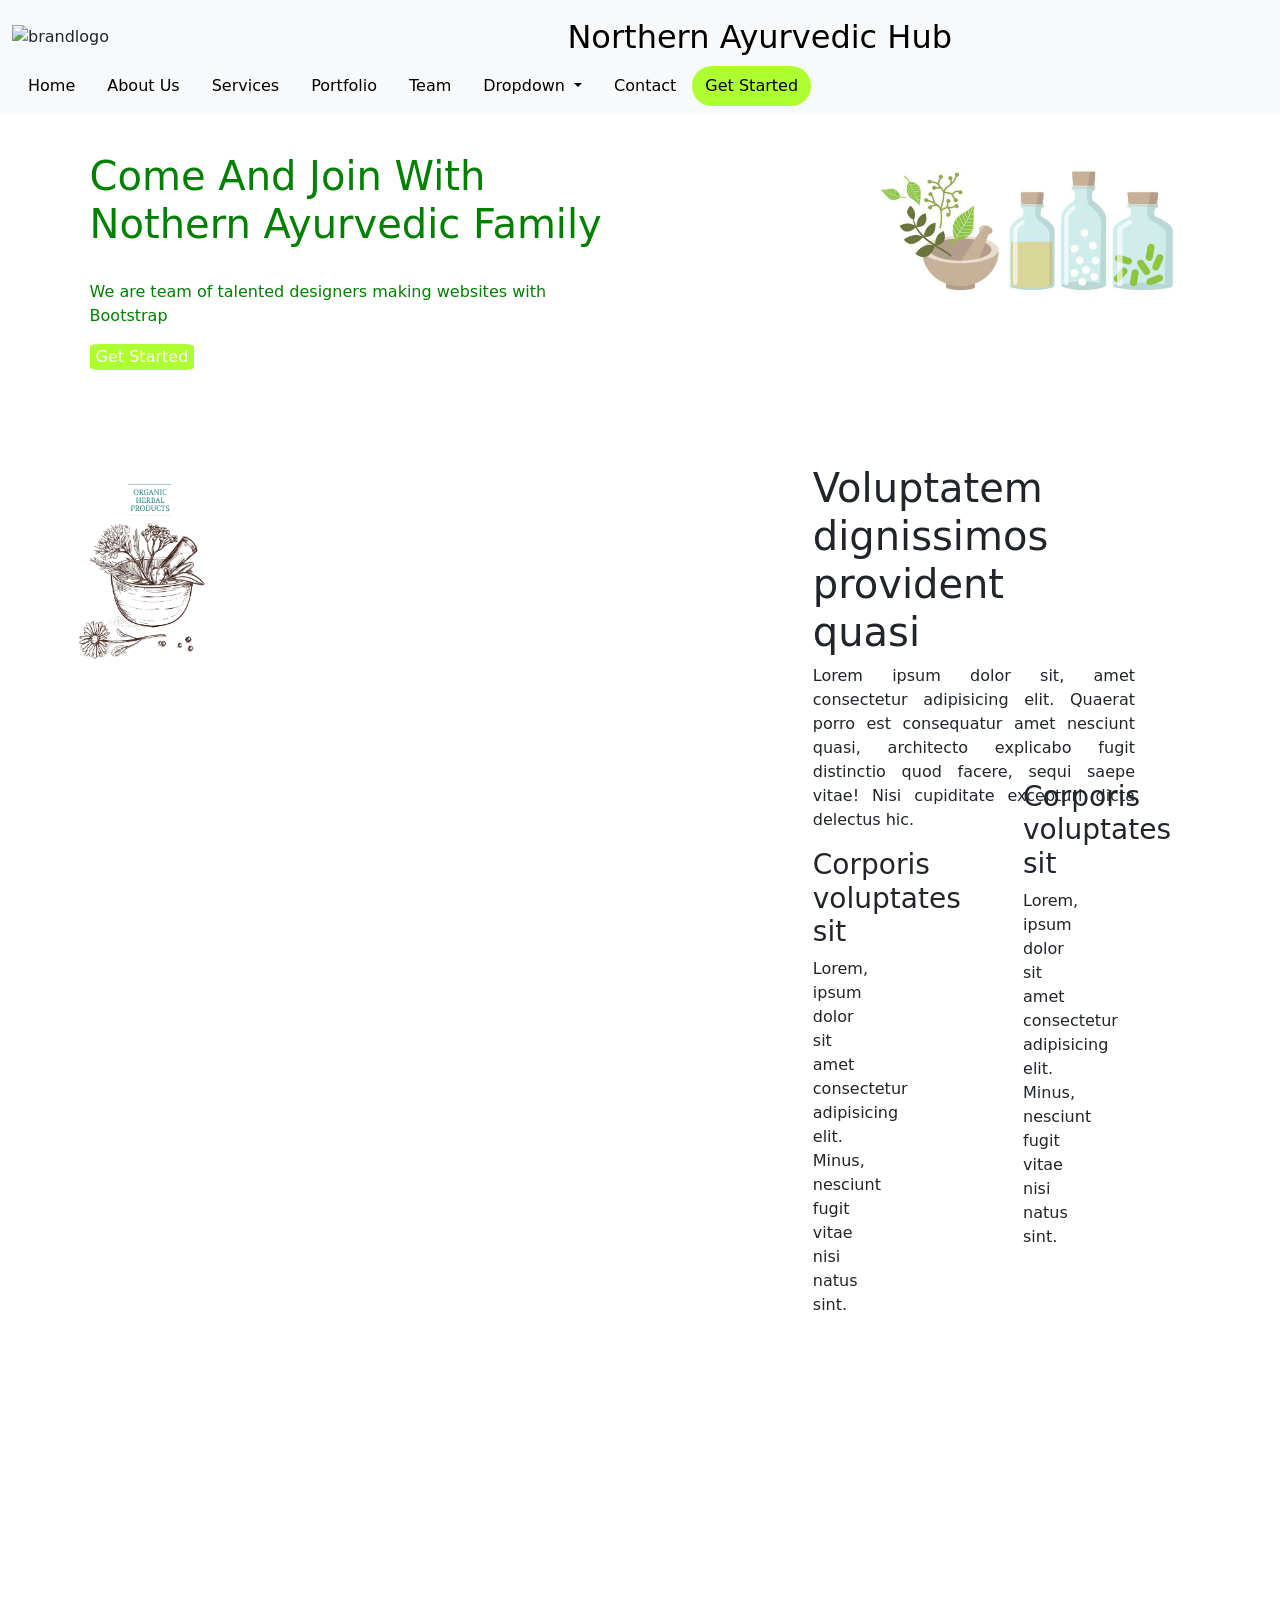
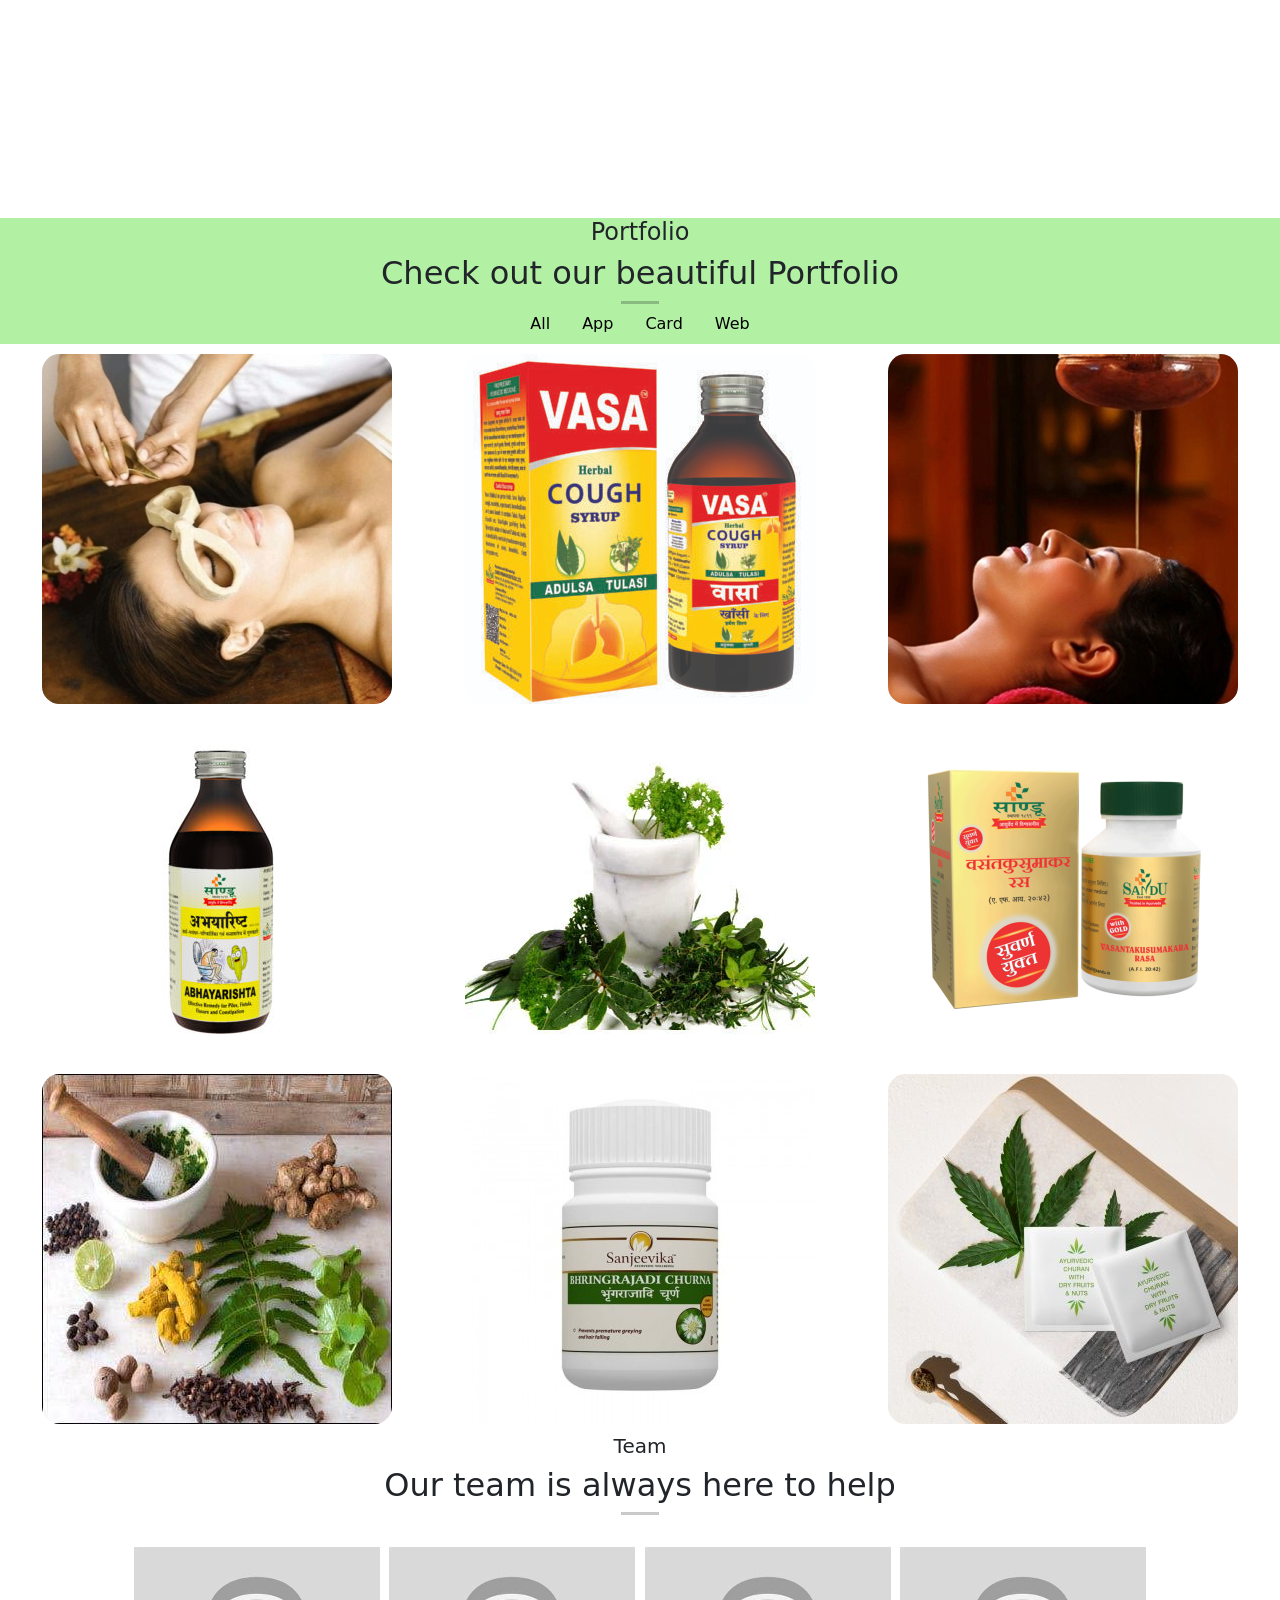
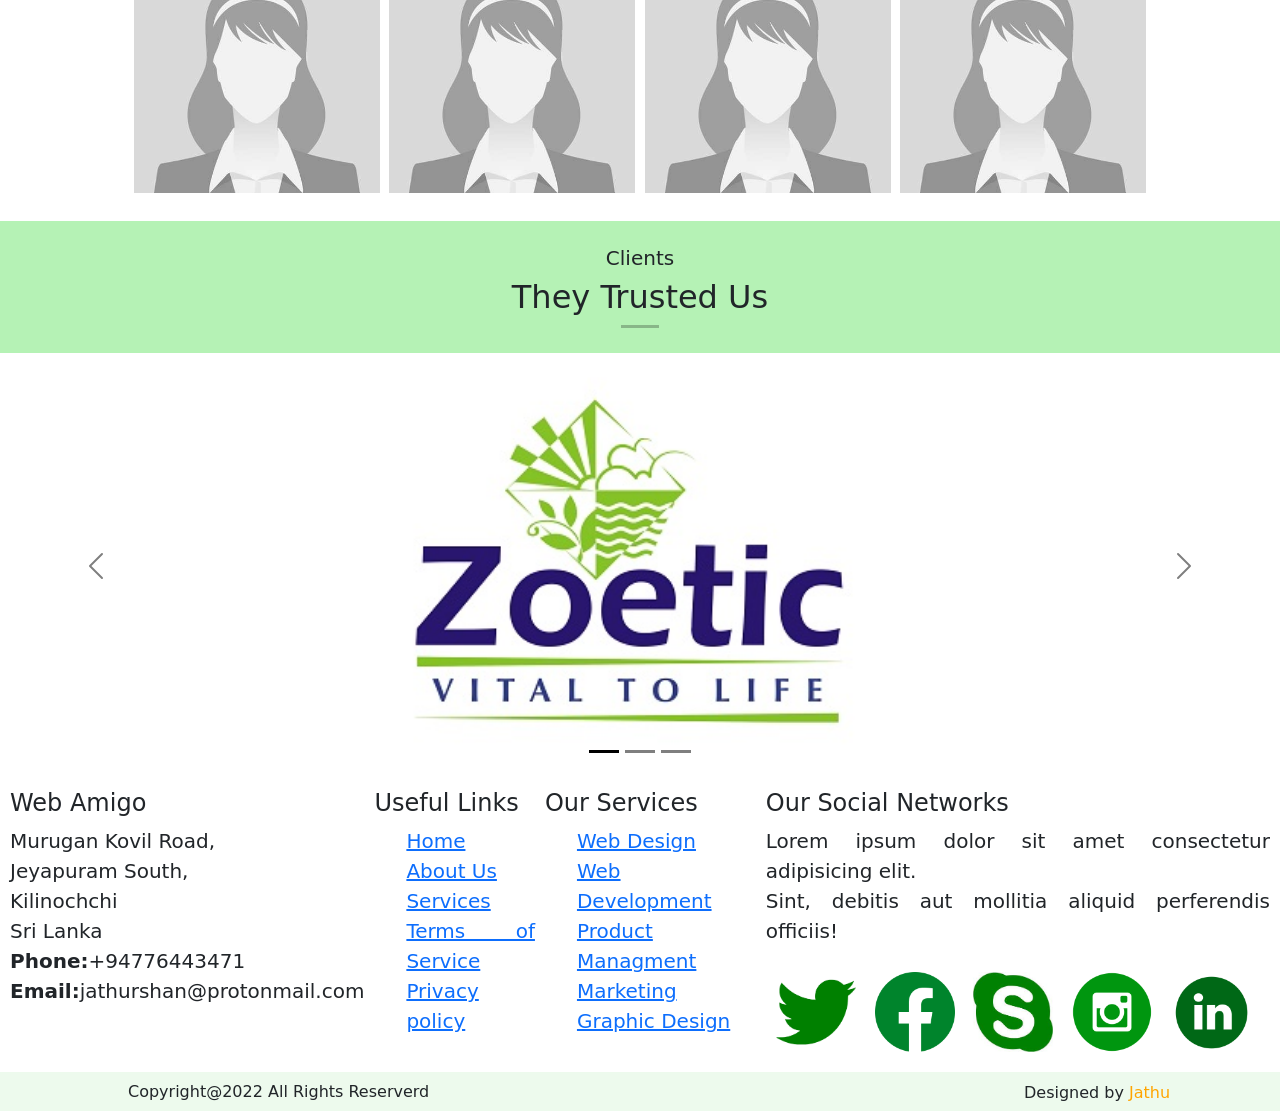
==== project01/home.html @ 58d3eb32 "project01" ====
<!DOCTYPE html>
<html lang="en">
<head>
    <meta charset="UTF-8">
    <meta http-equiv="X-UA-Compatible" content="IE=edge">
    <meta name="viewport" content="width=device-width, initial-scale=1.0">
    <title>Home</title>
    <link rel="stylesheet" href="bootstrap/css/bootstrap.min.css">
    <link rel="stylesheet" href="style.css">
    

</head>
<body >
    <header>
      <!--Navbar Starts Here-->
      <section class="section-1">
      <nav class="navbar bg-light">
        <div class="container-fluid">
          <img src="https://library.kissclipart.com/20181123/uzw/kissclipart-illustration-clipart-ayurveda-clip-art-6c4045868145a9f8.jpg" alt="brandlogo" class="brandlogo">
          <a class="navbar-brand" style="color:black;" href="http://127.0.0.1:5500/home.html#">Northern Ayurvedic Hub</a>
          
            <ul class="nav justify-content-end">
              <li class="nav-item">
                 <a class="nav-link active" aria-current="page" href="http://127.0.0.1:5500/home.html">Home</a>
  </li>
  <li class="nav-item">
    <a class="nav-link" href="#">About Us</a>
  </li>
  <li class="nav-item">
    <a class="nav-link" href="#">Services</a>
  </li>
  <li class="nav-item">
    <a class="nav-link" href="portfolio.html">Portfolio</a>
  </li>
  <li class="nav-item">
    <a class="nav-link">Team</a>
  </li>
  <li class="nav-item dropdown">
          <a class="nav-link dropdown-toggle" href="#" role="button" data-bs-toggle="dropdown" aria-expanded="false">
            Dropdown
          </a>
          <ul class="dropdown-menu">
            <li><a class="dropdown-item" href="#">Action</a></li>
            <li><a class="dropdown-item" href="#">Another action</a></li>
            <li><hr class="dropdown-divider"></li>
            <li><a class="dropdown-item" href="#">Something else here</a></li>
          </ul>
        </li>

  
  <li class="nav-item">
    <a class="nav-link">Contact</a>
  </li>
  <button type="button" class="btn">Get Started</button>

</ul>
          
        </div>
      </nav>
    </section>
     <!--Navbar End Here-->
    </header>
    <main>
      <!--section one Starts-->
      <section>
        <img src="images/ayurve.jpg" class="rounded float-end img" alt="ayurvedic image">
          <div class="sec1">
          <h1>Come And Join With <br>Nothern Ayurvedic Family</h1><br>
          <p>We are team of talented designers making websites with <br>Bootstrap</p>
          <button type="button" class="btn2">Get Started</button>
          </div>
      </section>
      <!--section one End-->
      <!--section Two Starts-->
      <section>
        <img src="images/bowl.jpeg" class="rounded float-start img2" alt="...">
        <div class="sec2">
          <h1>Voluptatem dignissimos provident <br>quasi</h1>
          <p>Lorem ipsum dolor sit, amet consectetur adipisicing elit. Quaerat porro est consequatur amet nesciunt quasi, architecto explicabo fugit distinctio quod facere, sequi saepe vitae! Nisi cupiditate excepturi dicta delectus hic.</p>   
          </div>
            <div class="para1" >
              <h3>Corporis voluptates sit</h3>
              <p>Lorem, ipsum dolor sit amet consectetur adipisicing elit.<br>
                  Minus, nesciunt fugit vitae nisi natus sint.
              </p>
            </div>
            <div class="para2">
              <h3>Corporis voluptates sit</h3>
              <p>Lorem, ipsum dolor sit amet consectetur adipisicing elit.<br>
              Minus, nesciunt fugit vitae nisi natus sint.
              </p>   
            </div>
      </section>
      <!--section Two End-->
      <section style="background-color: rgb(178, 241, 164);">
        <div>
        <h4 class="checkout" style="text-align:center;">Portfolio</h4>
        <h2 class="checkout">Check out our beautiful Portfolio</h2>
        <hr  style="width:3%; height: 3px; margin:auto; color: rgba(6, 8, 6, 0.945);">
        <ul class="nav justify-content-center">
          <li class="nav-item">
            <a class="nav-link" href="#">All</a>
          </li>
          <li class="nav-item">
            <a class="nav-link" href="#">App</a>
          </li>
          <li class="nav-item">
            <a class="nav-link">Card</a>
          </li>
          <li class="nav-item">
            <a class="nav-link">Web</a>
          </li>
        </ul>
        </div>
      </section>
      <!--Gallery Starts Here-->
        <Section>
          <div class="grid-container1">
            <div><img src="images/pic1.jpg" alt="siddha" class="gallery"></div>
            <div><img src="images/pic2.jpg" alt="siddha" class="gallery"></div>
            <div><img src="images/pic3.jpg" alt="siddha" class="gallery"></div>  
            <div><img src="images/Sandu-Abhayarishta-200-ml-350x350.jpg" alt="siddha" class="gallery"></div>
            <div><img src="images/pic5.webp" alt="siddha" class="gallery"></div>
            <div><img src="images/pic6.png" alt="siddha" class="gallery"></div>
            <div><img src="images/pic7.jpg" alt="siddha" class="gallery"></div>
            <div><img src="images/pic8.jpg" alt="siddha" class="gallery"></div>
            <div><img src="images/pic9.jpeg" alt="siddha" class="gallery"></div>
          </div>
          <!-- <div class="container">
            <div class="box"></div>
            <div class="box"></div>
            <div class="box"></div>
            <div class="box"></div>
            <div class="box"></div>
            <div class="box"></div>
            <div class="box"></div>
            <div class="box"></div>
            <div class="box"></div>
          </div> -->
        </Section>
      <!--Gallery Ends Here-->
      <!--section five starts here-->
      <section>
        <div class="team">
          <h5>Team</h5>
          <h2>Our team is always here to help</h2>
          <hr style="width:3%; height: 3px; margin:auto; color: rgba(23, 27, 23, 0.945);">
          <div calss="team-images">
            <img src="images/girl.jpg" alt="team members" class="girl">
            <img src="images/girl.jpg" alt="team members" class="girl">
            <img src="images/girl.jpg" alt="team members" class="girl">
            <img src="images/girl.jpg" alt="team members"class="girl">
          </div>
        </div>
      </section>
            <!--section five ends here-->
      <section style="background-color:rgb(181, 242, 181);">
        <div class="clientsheading">
          <div><h5>Clients</h5>
            <h2>They Trusted Us</h2>
            <hr style="width:3%; height: 3px; margin:auto; margin-bottom: 2%; color:rgb(0, 0, 0)">
          </div>
          <!--couresl starts here-->
          <div id="carouselExampleDark" class="carousel carousel-dark slide" data-bs-ride="carousel">
            <div class="carousel-indicators">
              <button type="button" data-bs-target="#carouselExampleDark" data-bs-slide-to="0" class="active" aria-current="true" aria-label="Slide 1"></button>
              <button type="button" data-bs-target="#carouselExampleDark" data-bs-slide-to="1" aria-label="Slide 2"></button>
              <button type="button" data-bs-target="#carouselExampleDark" data-bs-slide-to="2" aria-label="Slide 3"></button>
            </div>
            <div class="carousel-inner">
              <div class="carousel-item active" data-bs-interval="10000">
                <img src="images/partner4.JPG" class="d-block w-100" alt="...">
                
              </div>
              <div class="carousel-item" data-bs-interval="2000">
                <img src="images/partner8.png" class="d-block w-100" alt="...">
                
              <div class="carousel-item">
                <img src="images/partner3.png" class="d-block w-100" alt="...">
                
                </div>
              </div>
            </div>
            <button class="carousel-control-prev" type="button" data-bs-target="#carouselExampleDark" data-bs-slide="prev">
              <span class="carousel-control-prev-icon" aria-hidden="true"></span>
              <span class="visually-hidden">Previous</span>
            </button>
            <button class="carousel-control-next" type="button" data-bs-target="#carouselExampleDark" data-bs-slide="next">
              <span class="carousel-control-next-icon" aria-hidden="true"></span>
              <span class="visually-hidden">Next</span>
            </button>
          </div>
          <!--couresl ends here-->
        </div>
      </section>
      <section>
        <div class="grid-container">
          <div><h4>Web Amigo</h4>
            <address>
              Murugan Kovil Road,<br>
              Jeyapuram South,<br>
              Kilinochchi <br>
              Sri Lanka<br>
              <b>Phone:</b>+94776443471<br>
              <b>Email:</b>jathurshan@protonmail.com
            </address></div>
          <div><h4>Useful Links</h4>
            <ul class="list2">
              <li><a href="#">Home</a></li>
              <li><a href="#">About Us</a></li>
              <li><a href="#">Services</a></li>
              <li><a href="#">Terms of Service</a></li>
              <li><a href="#">Privacy policy</a></li>
            </ul></div>
          <div> <h4>Our Services</h4>
            <ul class="list">
              <li><a href="#">Web Design</a></li>
              <li><a href="#">Web Development</a></li>
              <li><a href="#">Product Managment</a></li>
              <li><a href="#">Marketing</a></li>
              <li><a href="#">Graphic Design</a></li>
            </ul></div>  
          <div> <h4>Our Social Networks</h4>
            <p>Lorem ipsum dolor sit amet consectetur adipisicing elit. <br>Sint, debitis aut mollitia aliquid perferendis officiis!</p>
            <div class="grid-container2">
              <div><img src="images/twitter.png" alt="twitter logo" class="logos"></div>
              <div><img src="images/facebook.png" alt="facebook logo" class="logos"></div>
              <div><img src="images/skype.jpeg" alt="skype logo"class="logos"></div>  
              <div> <img src="images/insta.png" alt="insta logo"class="logos"></div>
              <div><img src="images/linkedin.png" alt="linkedin logo"class="logos"></div>
             
            </div>
          </div>
      </section>
    </main>
    <!--footer information starts here-->
    <footer class="footer">

      <h6 class="footer1">Copyright@2022 All Rights Reserverd </h6>
      <h6 class="footer2">Designed by <span style="color:orange;">Jathu</span></h6>
      </footer>
      <!--footer information ends here-->

    <source src="bootstrap/js/bootstrap.bundle.min.js">
</body>
</html>
---- project01/style.css ----
/*Navbar Styles End*/
.btn{
    background-color:greenyellow;
    color:black;
    border-radius:  30px;
}

.nav-link{
    color:black;
}
.home{
    color: orange;
}
/*Navbar Styles End*/

/*sectrion-2 start*/
.btn2{
    color: white;
    background-color: greenyellow;
    border: none;
    border-radius: 10%;
    
}
.sec1{
    padding-left: 7%;
    padding-top: 3%;
    background-color:white;
   
    width:100%;
    height: 350px;
    color: green;
}

.img{
    
    width: 25%;
    height:auto;
    /* transform: translate(-70%,-09) */
    margin-right: 7%;
    
}


/*sectrion-2*/
/*sectrion-3*/
.sec2{
    
}

.sec2{
    padding-right: 100px;
    padding-left: 1%;
    margin-left: 800px;
    margin-right: 45px;
    text-align:justify;
    
}
.para1{
    padding: 0%;
    padding-left: 1%;
    margin-left: 800px;
    margin-right: 550px;
    text-align: justify;
}
.para2{
    padding: 0%;
    padding-left: 1%;
    margin-left: 1000px;
    margin-right: 400px;
    transform: translate(80%,-118%);
    text-align: justify;
   
}
.img2{
        width: 20%;
        height:5%;
        /* transform: translate(100%); */
        padding-left:3% ;
}
.checkout{
    text-align:center;
}
/* .container{
    display: flex;
    flex-wrap: wrap;
    justify-content:center;
} */
/* .box{
    padding: 10px;
    opacity: 0.8;
} */
.grid-container1 {
    display: grid;
    grid-template-columns: auto auto auto;
    gap: 10px;
    padding: 10px;
  }
  
  .grid-container1 > div {
    text-align: center;
    font-size: 30px;}

.box:hover{   
    opacity: 1;
    transition: .9s;
}
.team{
    text-align: center;
}
.team-images{
    justify-content: center;
}
.girl{
    padding: 2px;
    width: 250px;
    margin-top: 30px;
}
.footer{
    background-color: rgb(237, 250, 237);
   margin-bottom: 0px;
   margin-top: 0px;
   padding-bottom: 0%;
   padding-top: 0%;
}
.footer1{
    padding-left: 10%; 
    margin-bottom: auto;
    transform: translateY(10px);
    
}
.footer2{
    padding-left: 80%; 
    transform: translateY(-8px);
}
.list{
    list-style: none;
    
    
}
.logos{
    width: 80px;
}
.socialmedia{
    transform:translateX(10px);
}

.clientsheading{
    text-align: center;
    padding-top: 2%;
    margin-top: 2%;
}
.brandlogo{
    width:100px;
    border-radius: 1%;
}
.navbar-brand{
    transform: translateX(-300px);
    font-size:xx-large;
}
/* .example-para{
    background-color: red;
    margin-left:65% ;
    margin-right: 100px;
    text-align:justify;
    float: right;
    margin-top: 20%;
} */
.grid-container {
    display: grid;
    grid-template-columns: auto auto auto auto;
    gap: 10px;
    padding: 10px;
  }
  
  .grid-container > div {
    text-align: justify;
    font-size: 20px;}
    .grid-container2 {
        display: grid;
        grid-template-columns: auto auto auto auto auto;
        gap: 10px;
        padding: 10px;
      }
      
      .grid-container2 > div {
        text-align: left;
        font-size: 1px;
      }

      .grid-container3 {
        display: grid;
        grid-template-columns: auto auto;
        gap: 10px;
        padding: 0px;
      }
      
      .grid-container3 > div {
        text-align: justify;
        font-size: 20px;
      }
      #card{
        margin-left: 24%;
        text-align: justify;
        font-size: 20px;
      }
      .example-para{
        text-align: justify;
        margin-left: 50px;
      }
      .grid-container3 > div img {
        margin-left: 2%;
        margin-top: 2%;    

      }
      #productnav{
     margin-left: 80%;
        
      }
      .list2{

        list-style-type: none;
      }
      .gallery{
        border-radius: 5%;
      }
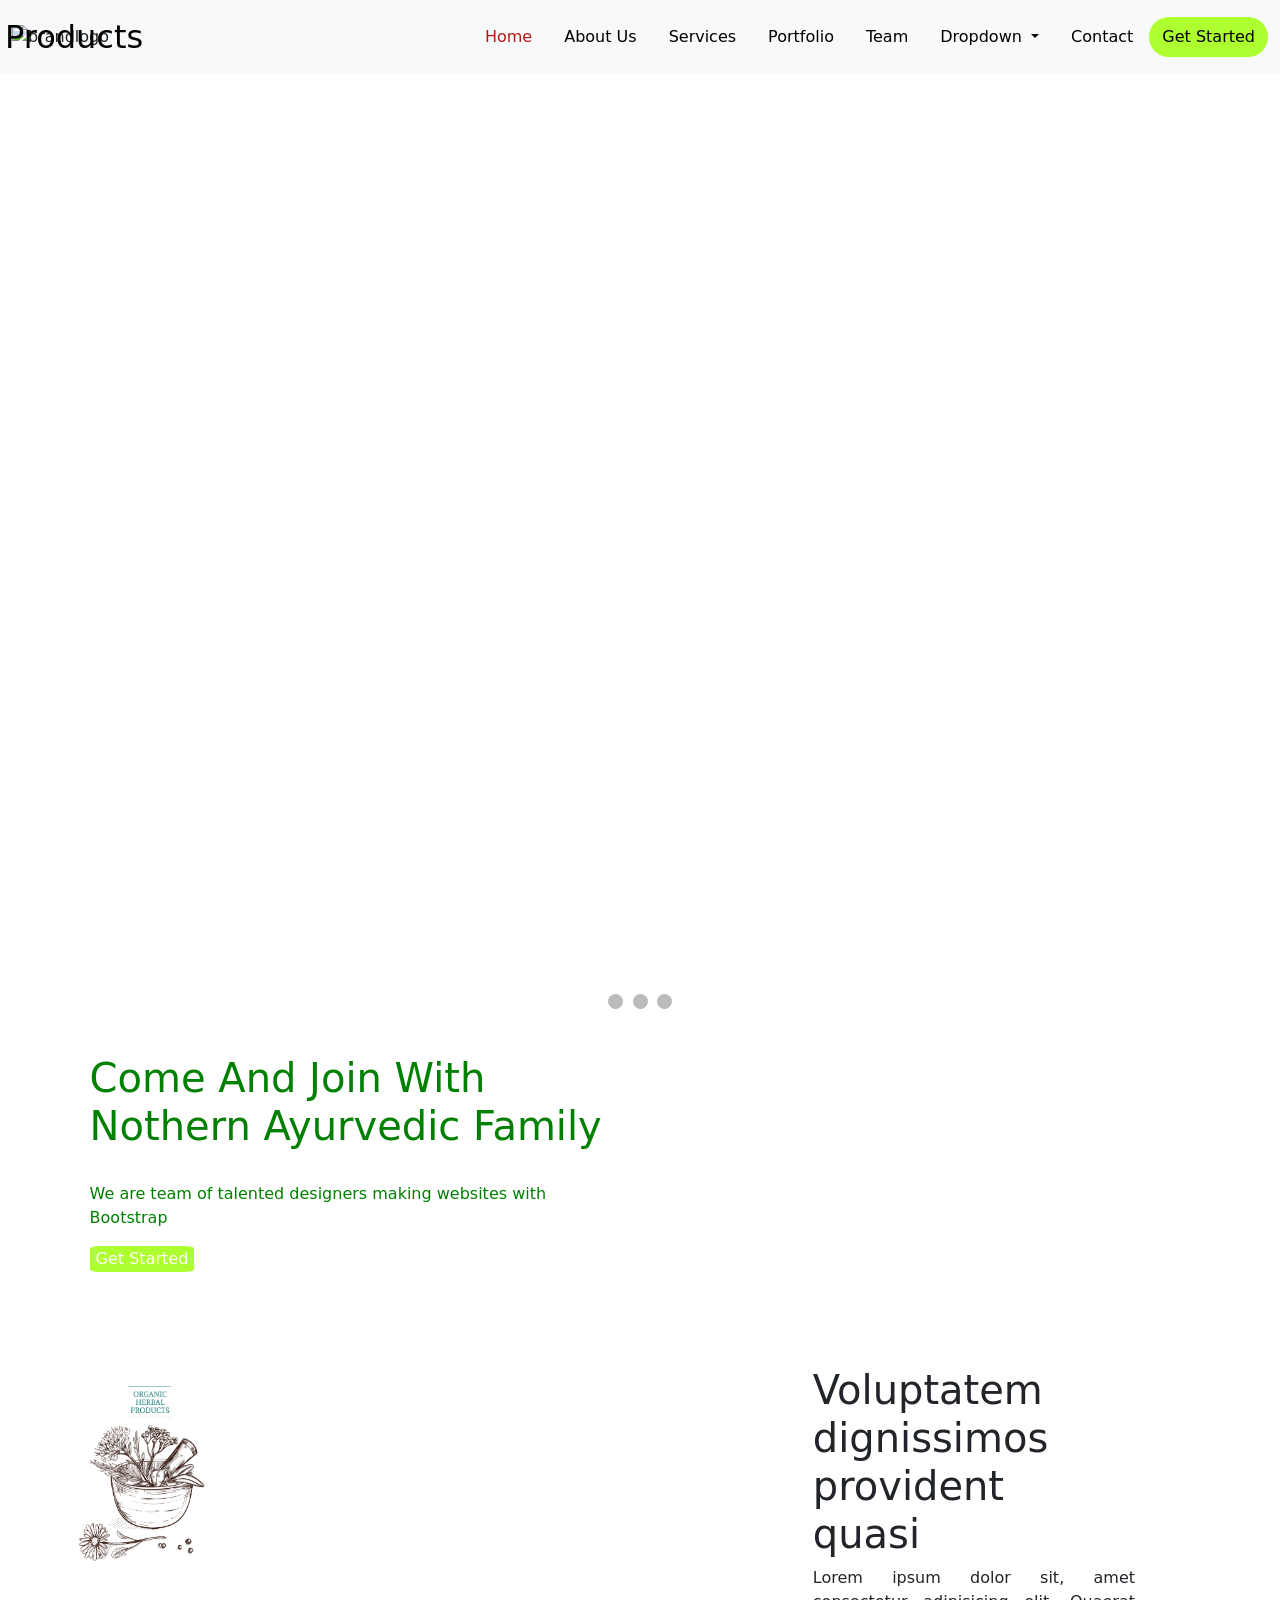
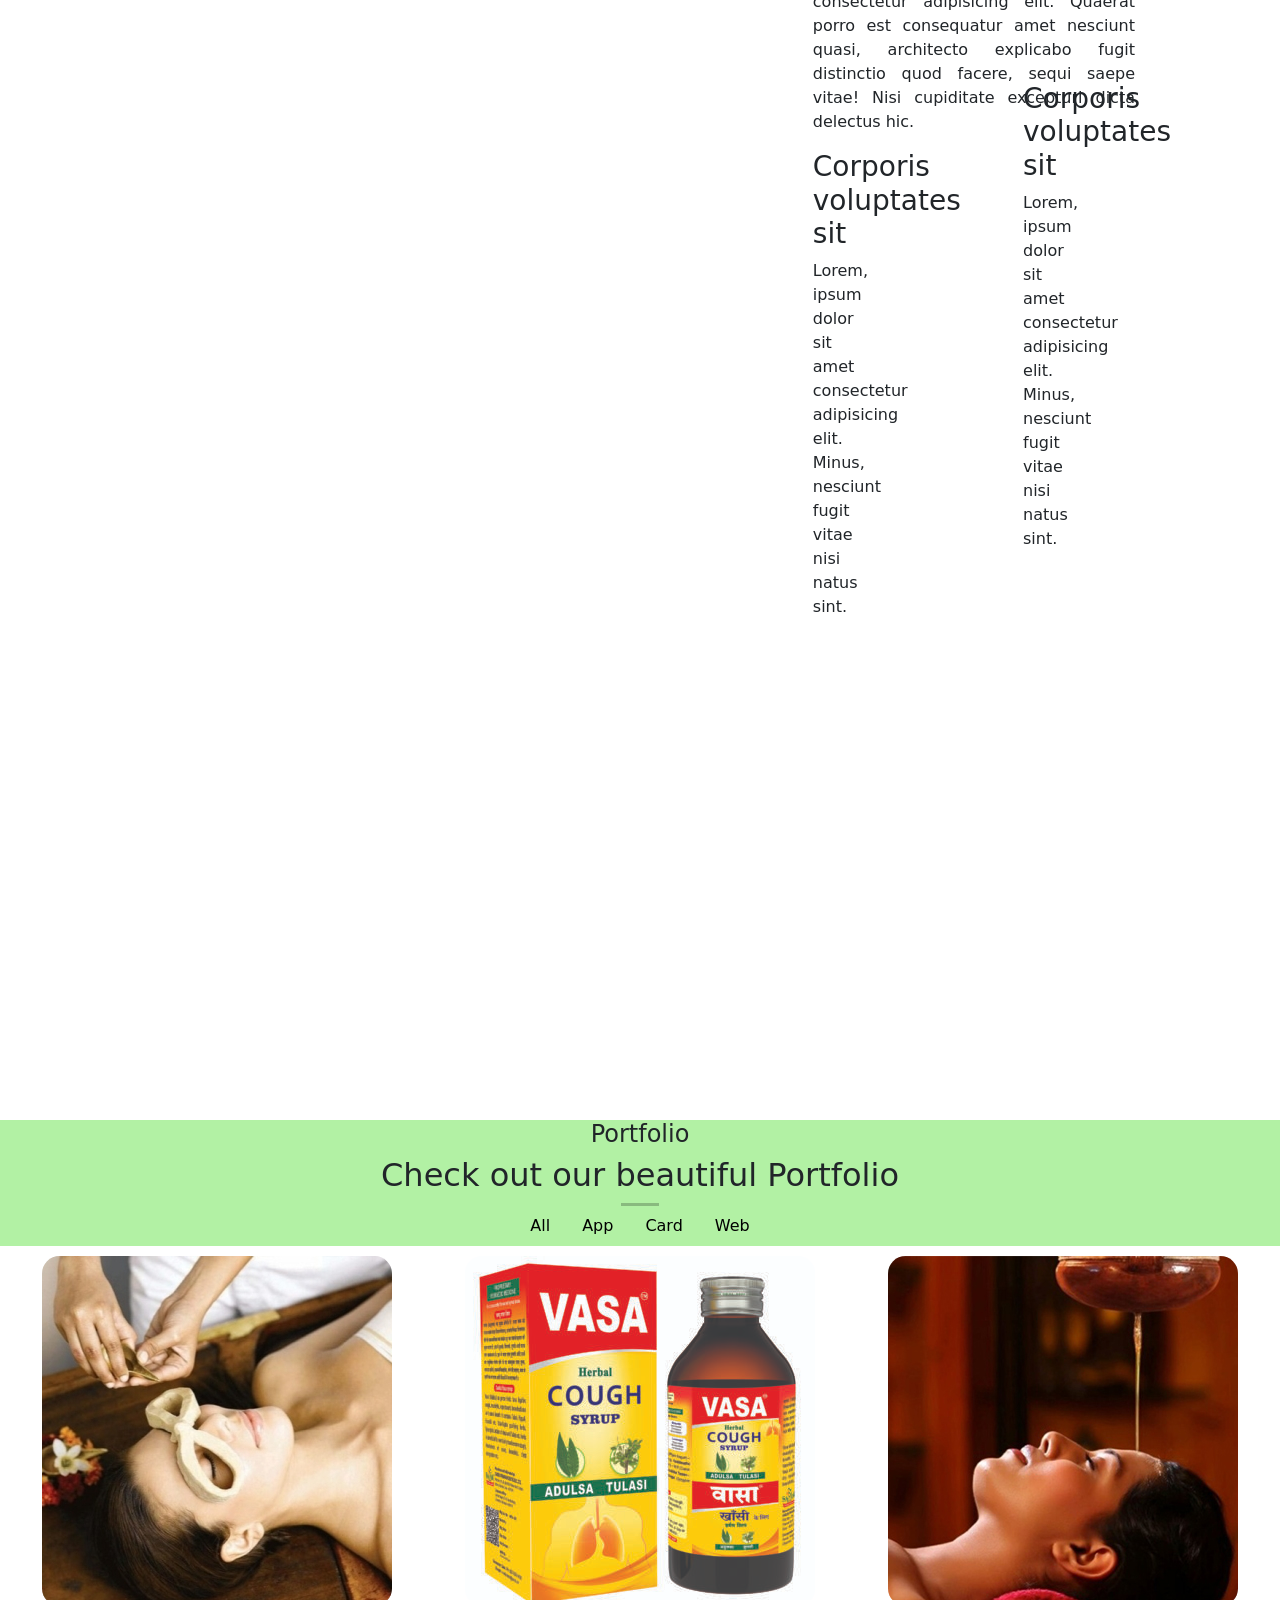
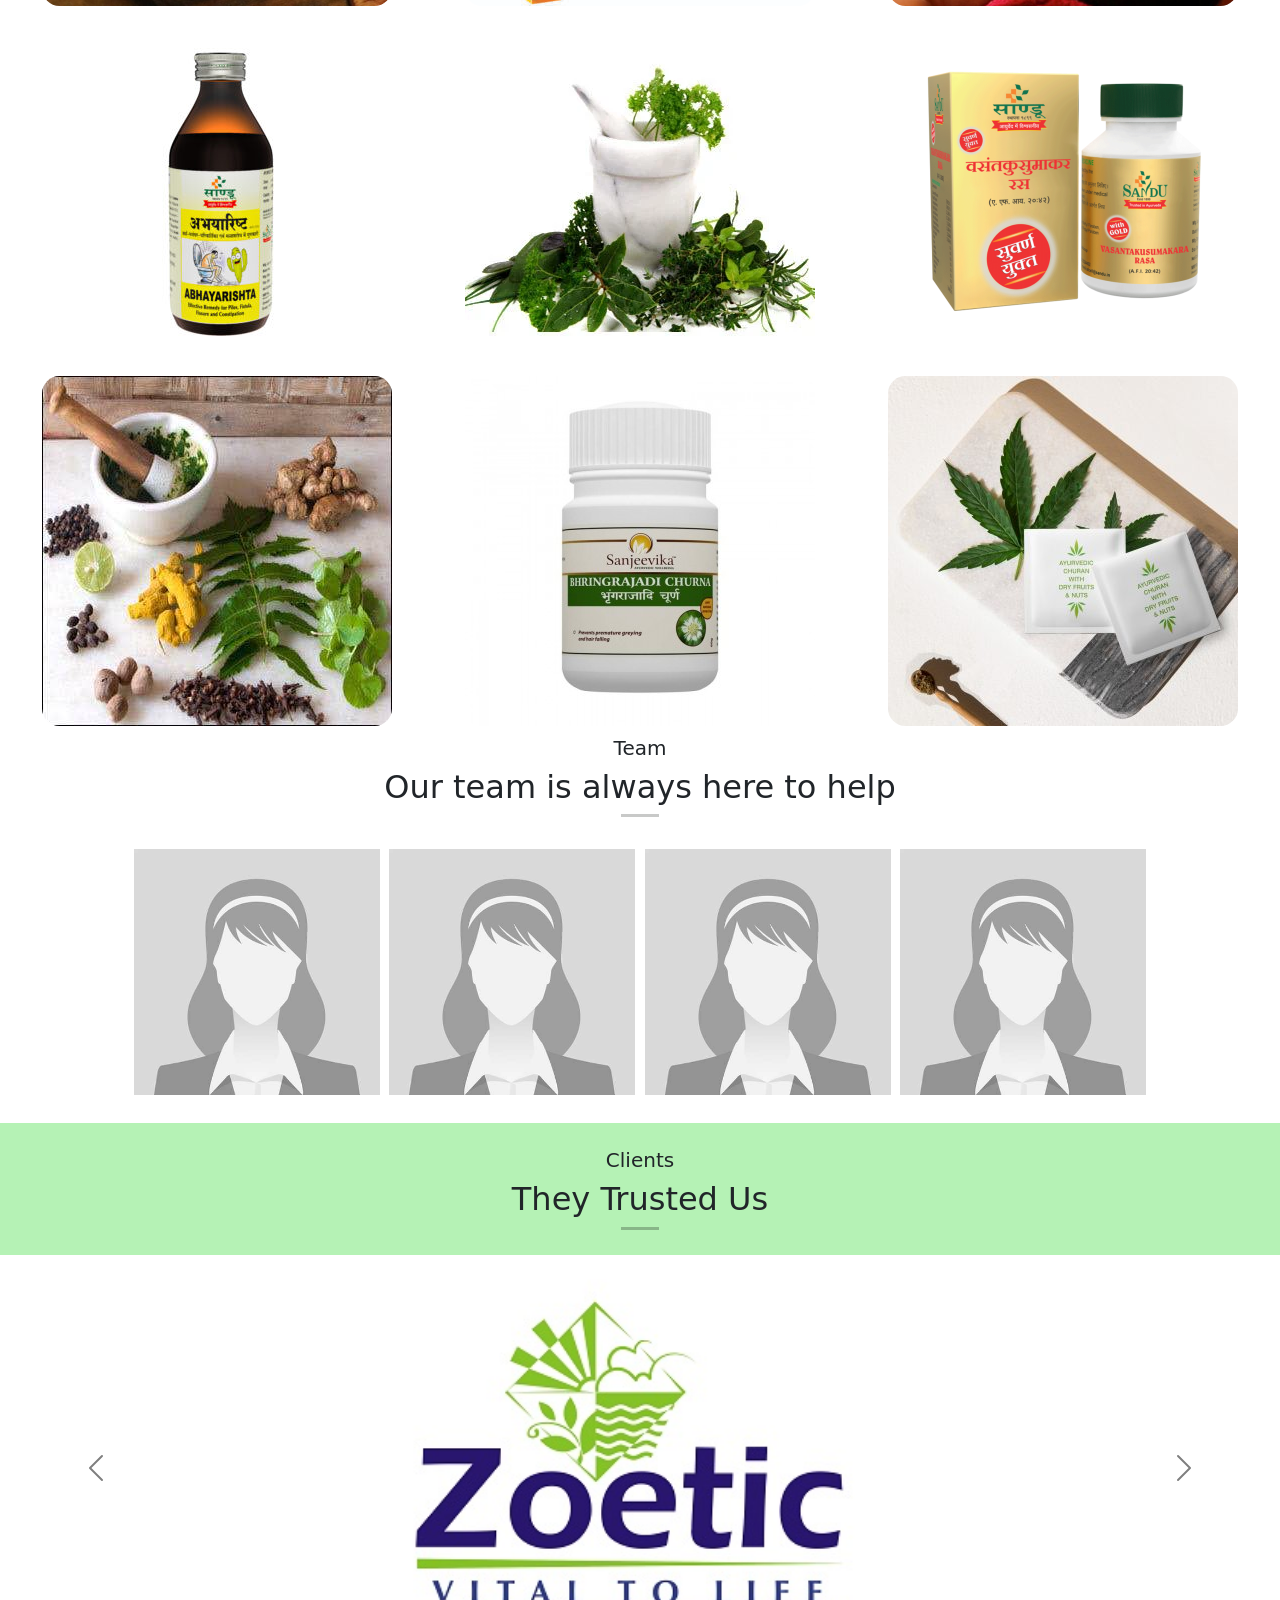
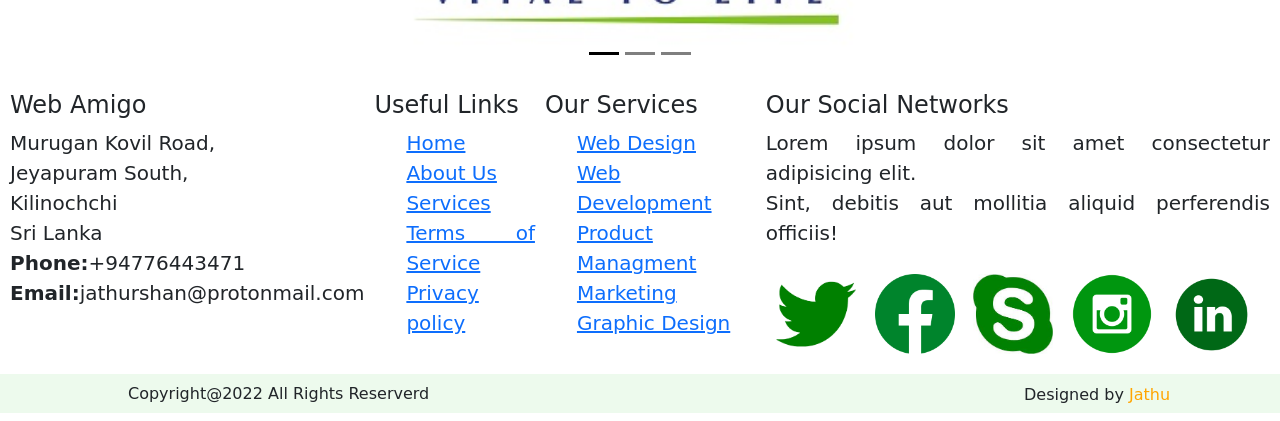
==== commit 9f17c5de: "carousel" ====
--- a/project01/home.html
+++ b/project01/home.html
@@ -17,11 +17,11 @@
       <nav class="navbar bg-light">
         <div class="container-fluid">
           <img src="https://library.kissclipart.com/20181123/uzw/kissclipart-illustration-clipart-ayurveda-clip-art-6c4045868145a9f8.jpg" alt="brandlogo" class="brandlogo">
-          <a class="navbar-brand" style="color:black;" href="http://127.0.0.1:5500/home.html#">Northern Ayurvedic Hub</a>
+          <a class="navbar-brand" style="color:black;" href="http://127.0.0.1:5500/home.html#">Rishi Vedic Products</a>
           
             <ul class="nav justify-content-end">
               <li class="nav-item">
-                 <a class="nav-link active" aria-current="page" href="http://127.0.0.1:5500/home.html">Home</a>
+                 <a class="nav-link actives" aria-current="page" href="http://127.0.0.1:5500/home.html">Home</a>
   </li>
   <li class="nav-item">
     <a class="nav-link" href="#">About Us</a>
@@ -63,7 +63,42 @@
     <main>
       <!--section one Starts-->
       <section>
-        <img src="images/ayurve.jpg" class="rounded float-end img" alt="ayurvedic image">
+        
+        <!-- section one carousel starts here -->
+        <div class="slideshow-container">
+
+          <div class="mySlides fade">
+            <div class="numbertext">1 / 3</div>
+            <img src="images/photos1.jpg" style="width:100%">
+            <div class="text">Caption Text</div>
+          </div>
+          
+          <div class="mySlides fade">
+            <div class="numbertext">2 / 3</div>
+            <img src="images/photos2.jpg" style="width:100%">
+            <div class="text">Caption Two</div>
+          </div>
+          
+          <div class="mySlides fade">
+            <div class="numbertext">3 / 3</div>
+            <img src="images/photos3.jpeg" style="width:100%">
+            <div class="text">Caption Three</div>
+          </div>
+          
+          </div>
+          <br>
+          
+          <div style="text-align:center">
+            <span class="dot"></span> 
+            <span class="dot"></span> 
+            <span class="dot"></span> 
+          </div>
+          
+        <!-- section one carousel ends here -->
+        
+          
+
+        <!-- <img src="images/ayurve.jpg" class="rounded float-end img" alt="ayurvedic image"> -->
           <div class="sec1">
           <h1>Come And Join With <br>Nothern Ayurvedic Family</h1><br>
           <p>We are team of talented designers making websites with <br>Bootstrap</p>
@@ -242,5 +277,6 @@
       <!--footer information ends here-->
 
     <source src="bootstrap/js/bootstrap.bundle.min.js">
+    <script src="index.js"></script>
 </body>
 </html>
--- a/project01/style.css
+++ b/project01/style.css
@@ -4,13 +4,24 @@
     color:black;
     border-radius:  30px;
 }
+.btn:hover{
+    background-color: rgb(255, 162, 0);
+}
+.btn2:hover{
+    background-color: rgb(255, 162, 0);
+}
+
 
 .nav-link{
     color:black;
 }
-.home{
+.actives{
+    color:rgb(182, 25, 25);
+}
+
+/* .home{
     color: orange;
-}
+} */
 /*Navbar Styles End*/
 
 /*sectrion-2 start*/
@@ -157,14 +168,7 @@
     transform: translateX(-300px);
     font-size:xx-large;
 }
-/* .example-para{
-    background-color: red;
-    margin-left:65% ;
-    margin-right: 100px;
-    text-align:justify;
-    float: right;
-    margin-top: 20%;
-} */
+
 .grid-container {
     display: grid;
     grid-template-columns: auto auto auto auto;
@@ -224,4 +228,39 @@
         border-radius: 5%;
       }
       
+
+      /* Slideshow container */
+    .slideshow-container {
+    max-width: 250px;
+    position: relative;
+    margin: auto;
+    }
+
+    /* The dots/bullets/indicators */
+.dot {
+    height: 15px;
+    width: 15px;
+    margin: 0 2px;
+    background-color: #bbb;
+    border-radius: 50%;
+    display: inline-block;
+    transition: background-color 0.6s ease;
+  }
+  .active {
+    background-color: #717171;
+  }
+
+  /* Fading animation */
+.fade {
+    animation-name: fade;
+    animation-duration: 1.5s;
+  }
+  @keyframes fade {
+    from {opacity: .4} 
+    to {opacity: 1}
+  }
+  /* On smaller screens, decrease text size */
+@media only screen and (max-width: 300px) {
+    .text {font-size: 11px}
+  }
     
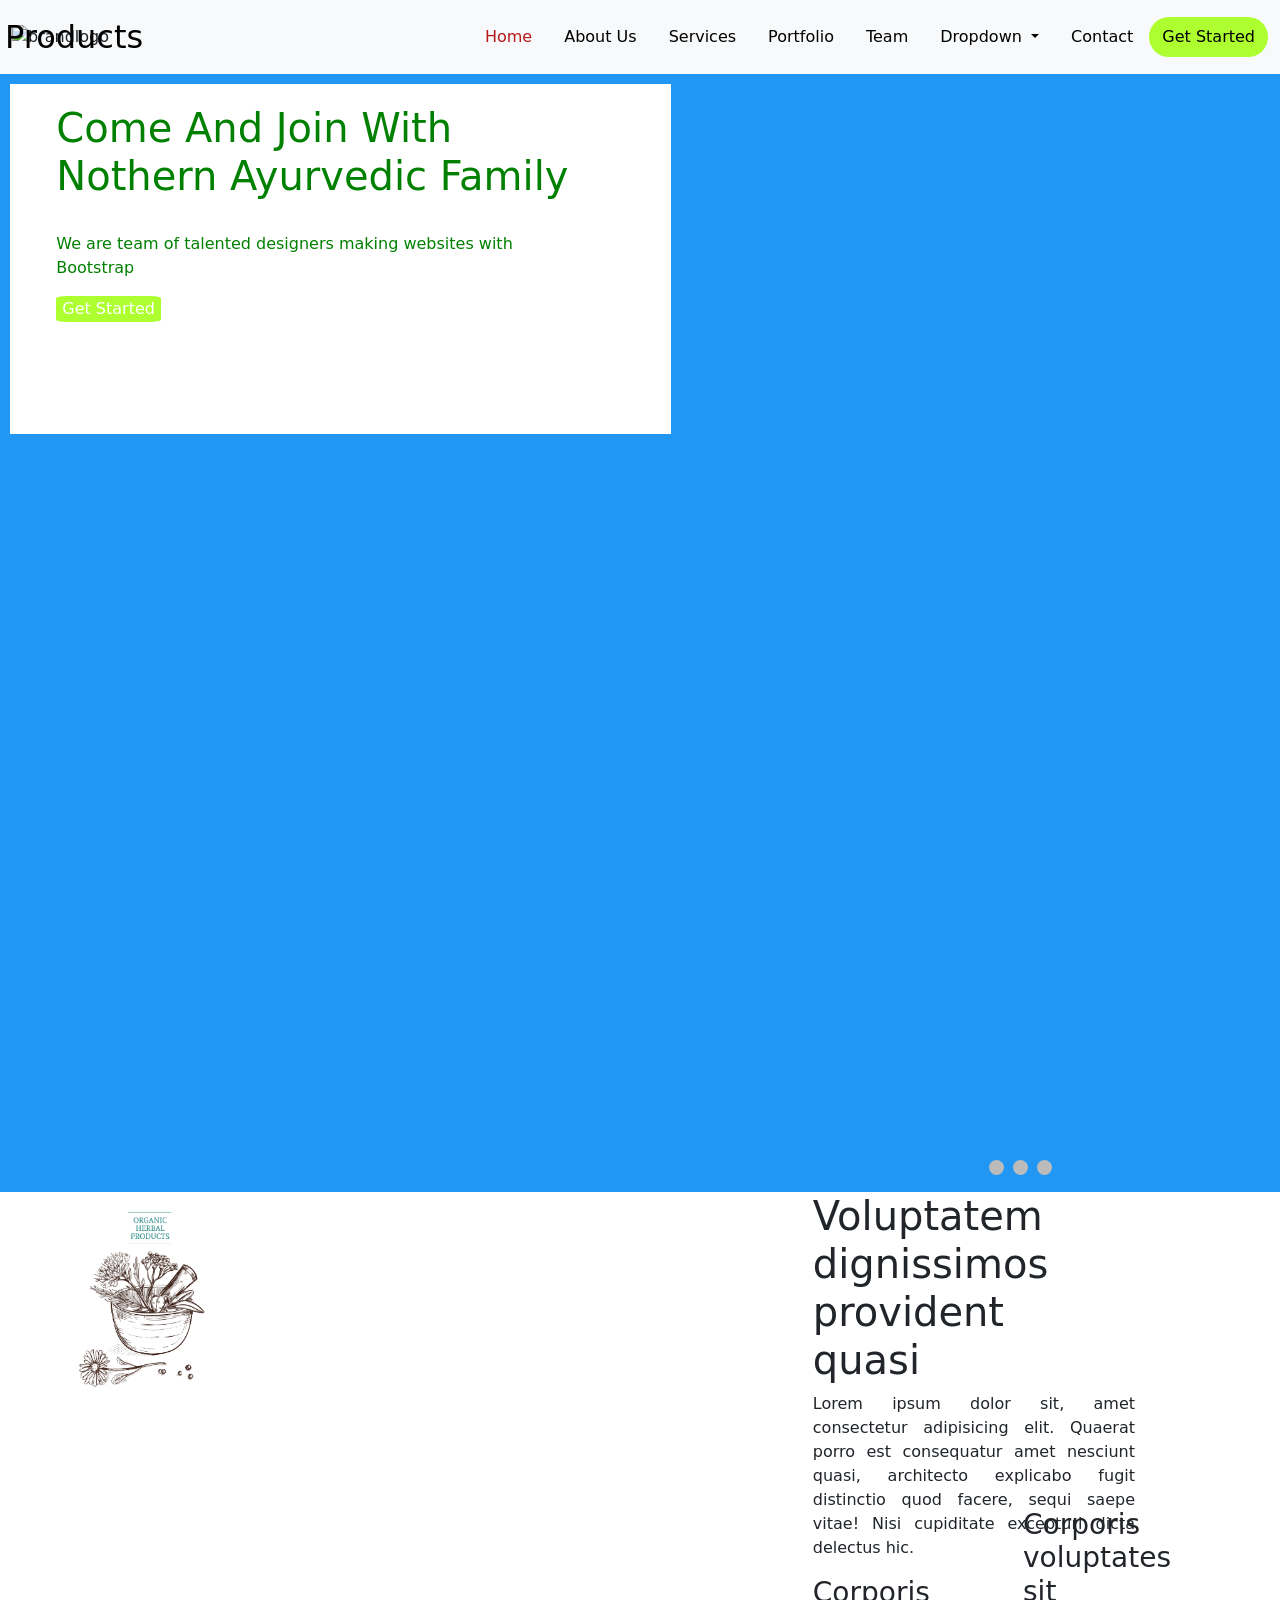
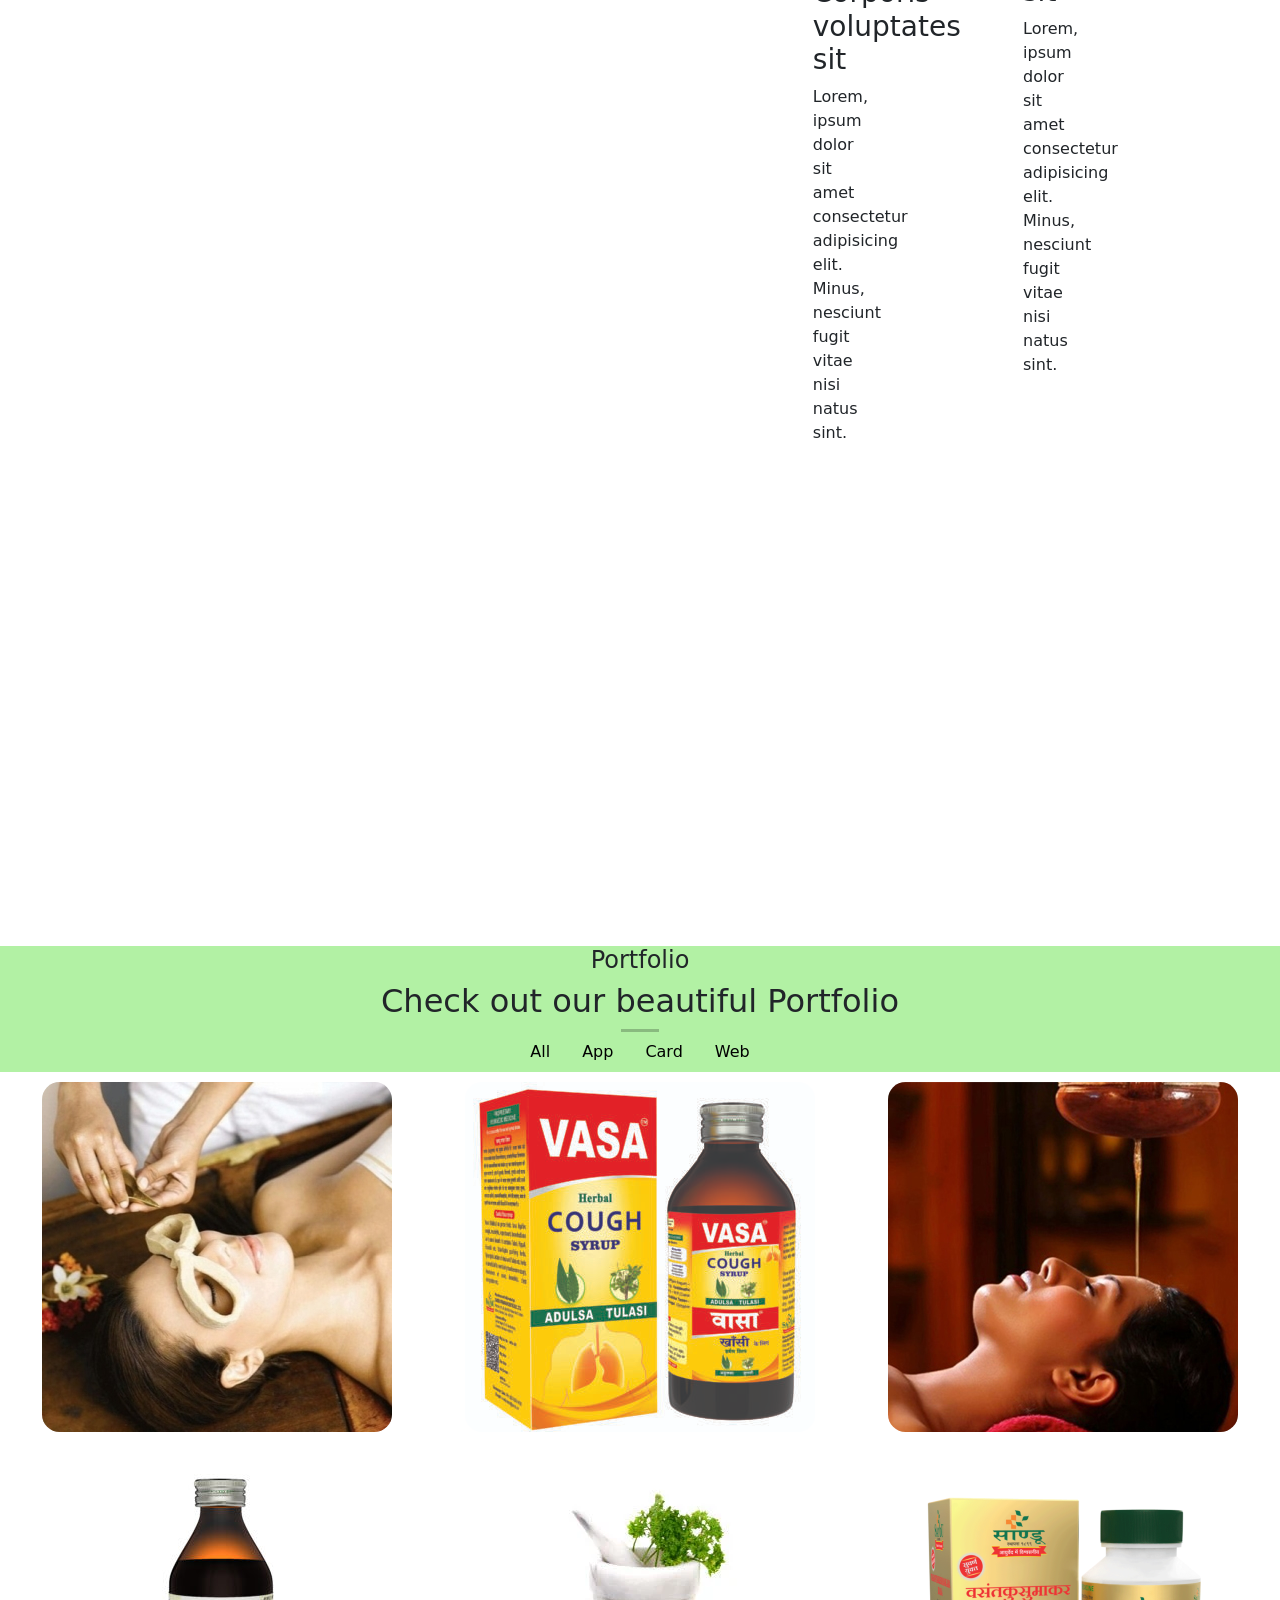
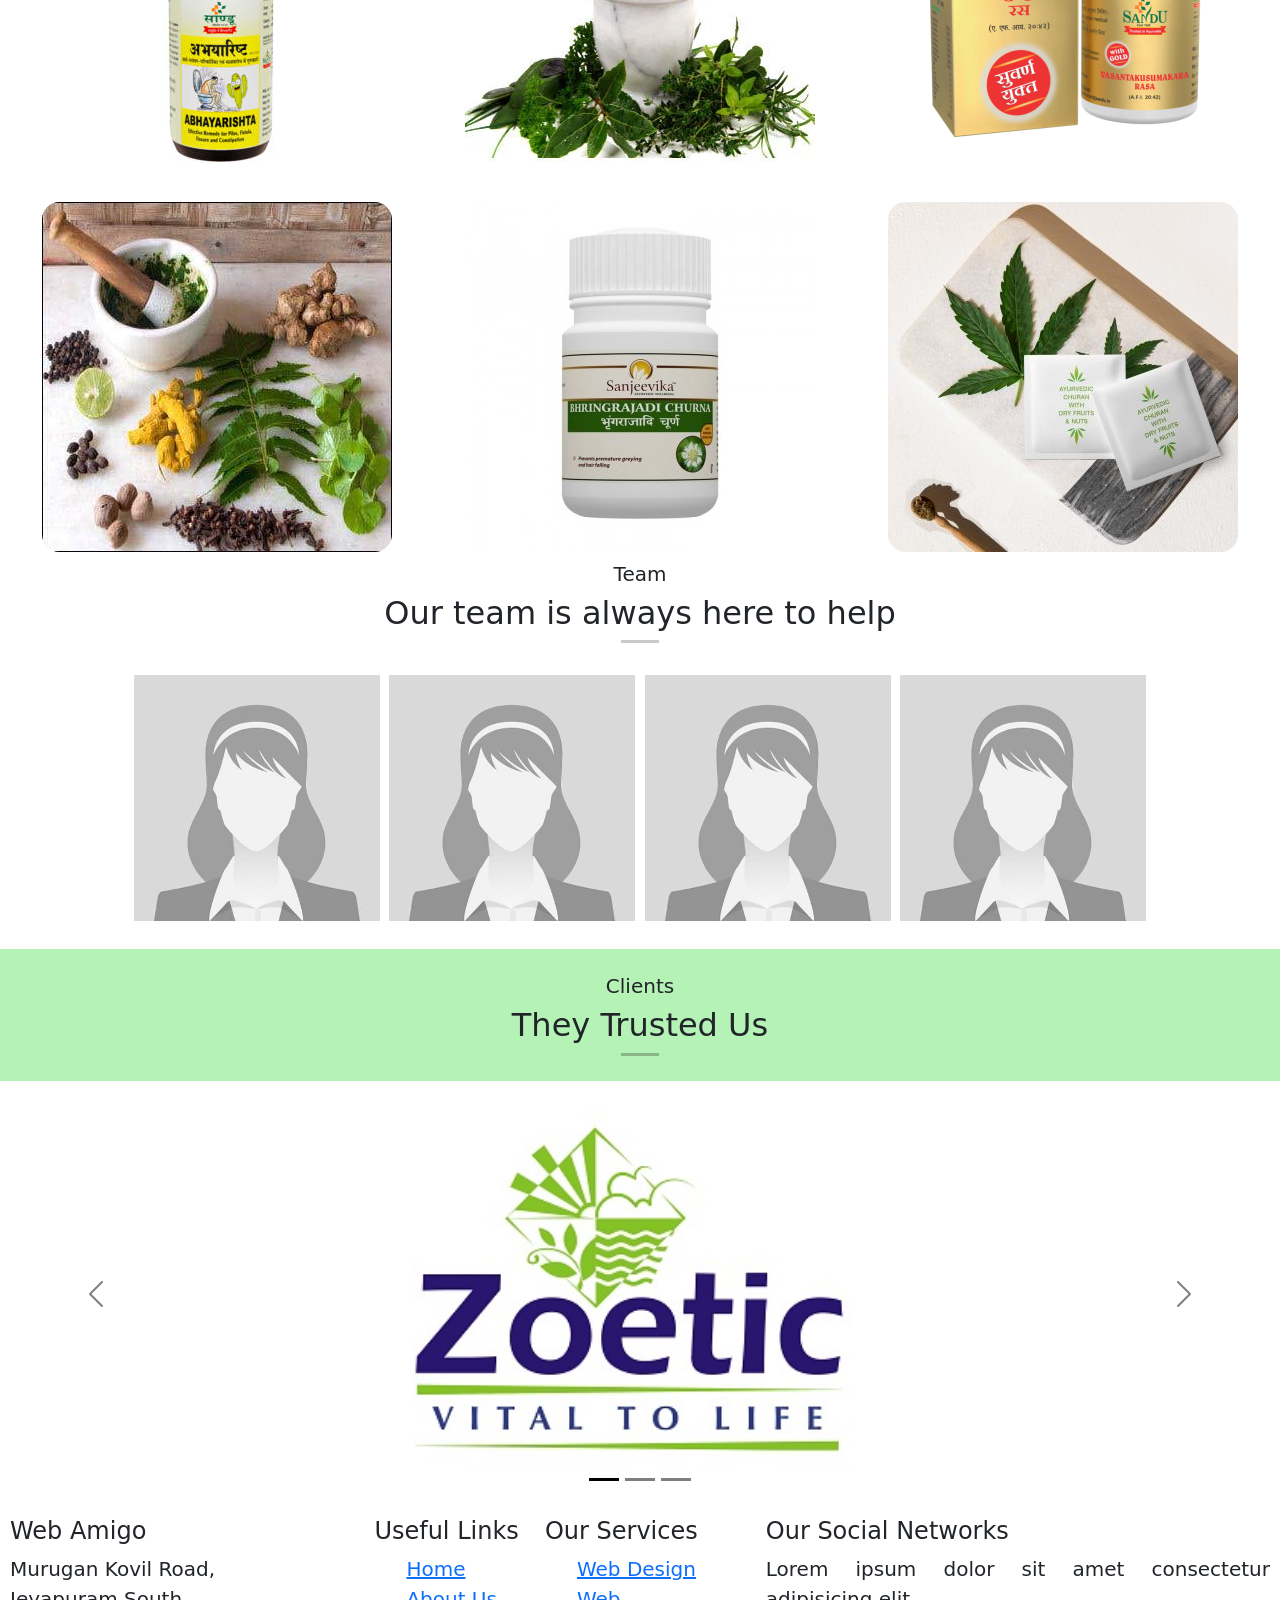
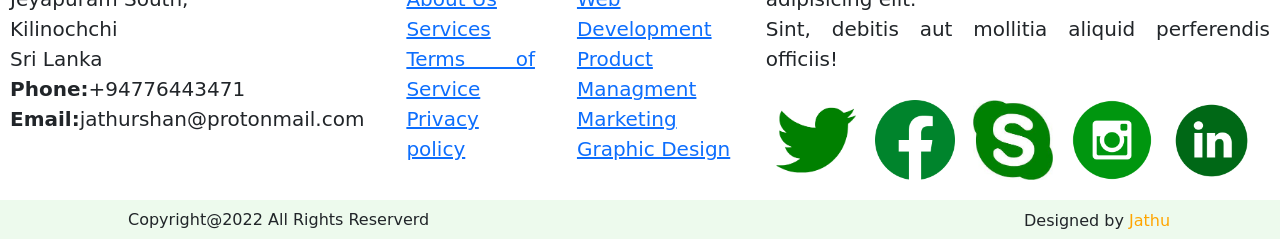
==== commit 9143d292: "first gird" ====
--- a/project01/home.html
+++ b/project01/home.html
@@ -63,47 +63,41 @@
     <main>
       <!--section one Starts-->
       <section>
-        
-        <!-- section one carousel starts here -->
-        <div class="slideshow-container">
-
-          <div class="mySlides fade">
-            <div class="numbertext">1 / 3</div>
-            <img src="images/photos1.jpg" style="width:100%">
-            <div class="text">Caption Text</div>
-          </div>
-          
-          <div class="mySlides fade">
-            <div class="numbertext">2 / 3</div>
-            <img src="images/photos2.jpg" style="width:100%">
-            <div class="text">Caption Two</div>
-          </div>
-          
-          <div class="mySlides fade">
-            <div class="numbertext">3 / 3</div>
-            <img src="images/photos3.jpeg" style="width:100%">
-            <div class="text">Caption Three</div>
-          </div>
-          
-          </div>
-          <br>
-          
-          <div style="text-align:center">
-            <span class="dot"></span> 
-            <span class="dot"></span> 
-            <span class="dot"></span> 
-          </div>
-          
+         <!-- section one carousel starts here -->
+        <div class="grid-containerc">
+          <div class="grid-item">
+            <div class="sec1">
+              <h1>Come And Join With <br>Nothern Ayurvedic Family</h1><br>
+              <p>We are team of talented designers making websites with <br>Bootstrap</p>
+              <button type="button" class="btn2">Get Started</button>
+              </div>
+          </div>
+          <div class="grid-item">
+            <div class="slideshow-container">
+
+              <div class="mySlides fade">
+                <img src="images/photos1.jpg" style="width:100%">
+              </div>
+              
+              <div class="mySlides fade">           
+                <img src="images/photos2.jpg" style="width:100%">           
+              </div>
+              
+              <div class="mySlides fade"> 
+                <img src="images/photos3.jpeg" style="width:100%">          
+              </div>
+              
+              </div>
+              <br>
+              
+              <div style="text-align:center">
+                <span class="dot"></span> 
+                <span class="dot"></span> 
+                <span class="dot"></span> 
+              </div>
+          </div>
+        </div>
         <!-- section one carousel ends here -->
-        
-          
-
-        <!-- <img src="images/ayurve.jpg" class="rounded float-end img" alt="ayurvedic image"> -->
-          <div class="sec1">
-          <h1>Come And Join With <br>Nothern Ayurvedic Family</h1><br>
-          <p>We are team of talented designers making websites with <br>Bootstrap</p>
-          <button type="button" class="btn2">Get Started</button>
-          </div>
       </section>
       <!--section one End-->
       <!--section Two Starts-->
--- a/project01/style.css
+++ b/project01/style.css
@@ -231,7 +231,7 @@
 
       /* Slideshow container */
     .slideshow-container {
-    max-width: 250px;
+    max-width: 350px;
     position: relative;
     margin: auto;
     }
@@ -263,4 +263,11 @@
 @media only screen and (max-width: 300px) {
     .text {font-size: 11px}
   }
-    +    
+  .grid-containerc {
+    display: grid;
+    gap: 50px 100px;
+    grid-template-columns: auto auto;
+    background-color: #2196F3;
+    padding: 10px;
+  }
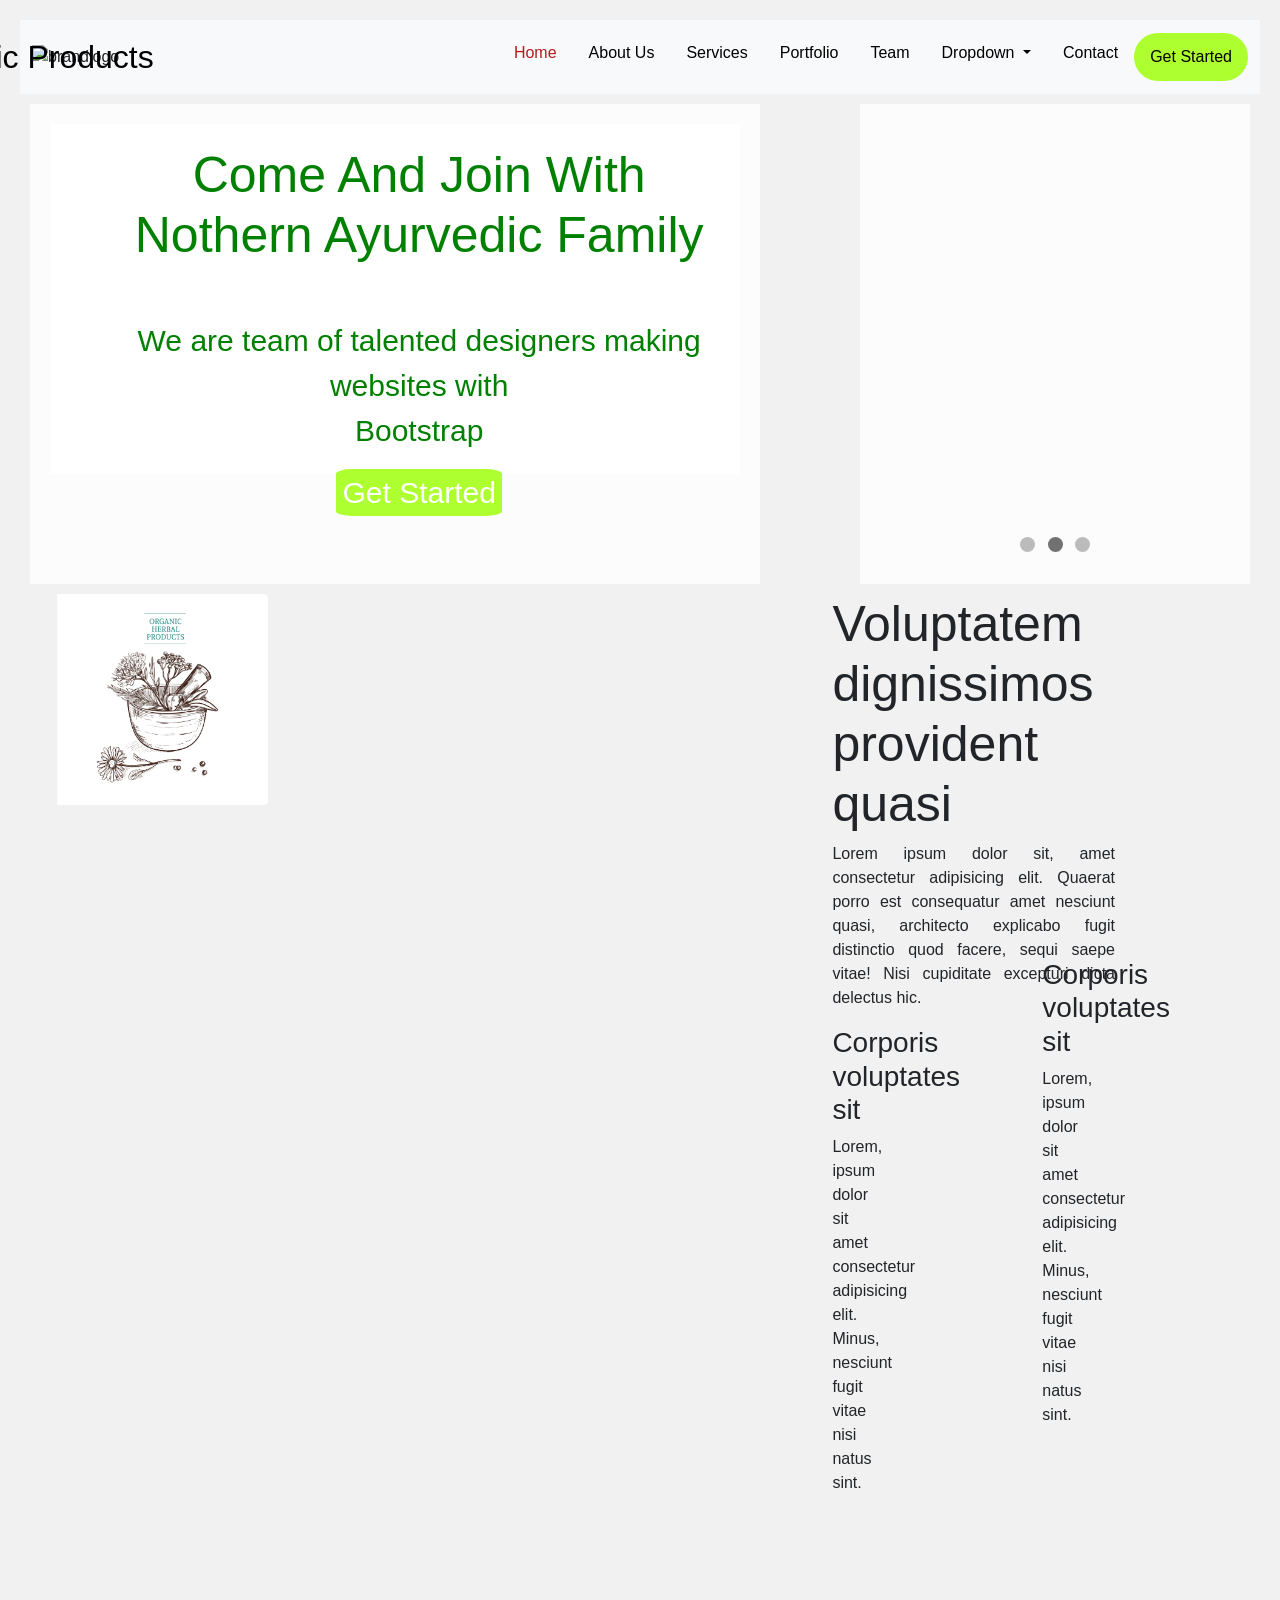
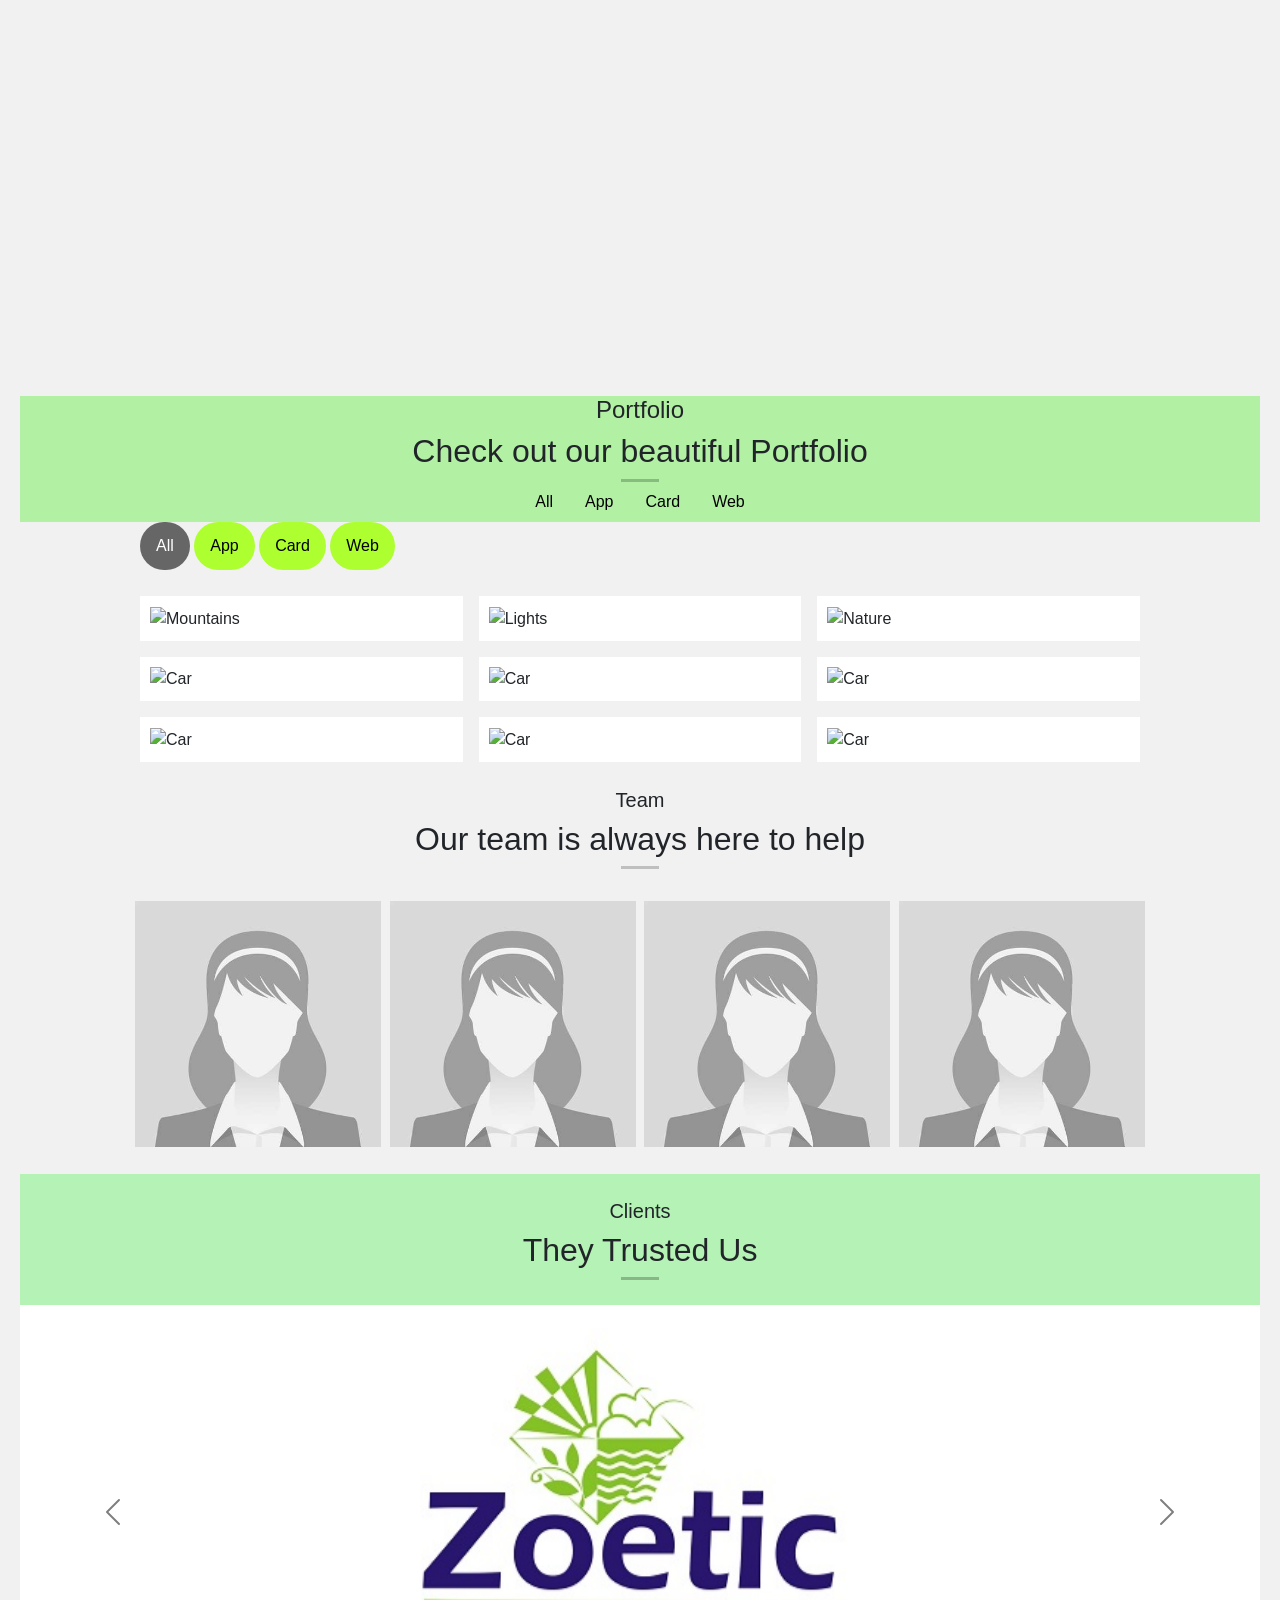
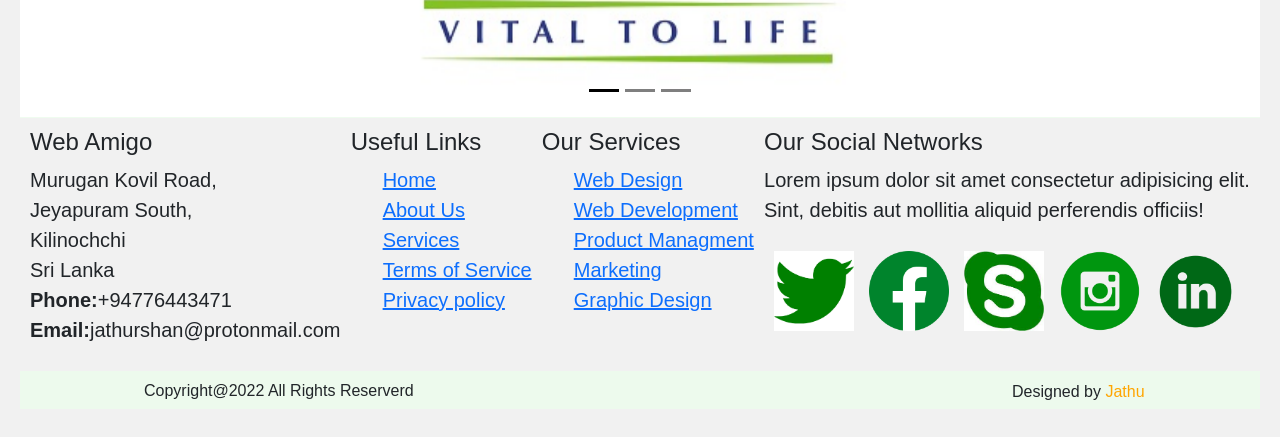
==== commit ff63454f: "image gallery" ====
--- a/project01/home.html
+++ b/project01/home.html
@@ -134,15 +134,16 @@
             <a class="nav-link" href="#">App</a>
           </li>
           <li class="nav-item">
-            <a class="nav-link">Card</a>
+            <a class="nav-link" href="#">Card</a>
           </li>
           <li class="nav-item">
-            <a class="nav-link">Web</a>
+            <a class="nav-link"href="#">Web</a>
           </li>
         </ul>
         </div>
       </section>
       <!--Gallery Starts Here-->
+      <!--
         <Section>
           <div class="grid-container1">
             <div><img src="images/pic1.jpg" alt="siddha" class="gallery"></div>
@@ -155,18 +156,86 @@
             <div><img src="images/pic8.jpg" alt="siddha" class="gallery"></div>
             <div><img src="images/pic9.jpeg" alt="siddha" class="gallery"></div>
           </div>
-          <!-- <div class="container">
-            <div class="box"></div>
-            <div class="box"></div>
-            <div class="box"></div>
-            <div class="box"></div>
-            <div class="box"></div>
-            <div class="box"></div>
-            <div class="box"></div>
-            <div class="box"></div>
-            <div class="box"></div>
-          </div> -->
         </Section>
+        -->
+      <!--Gallery Ends Here-->
+      <!-- MAIN (Center website) -->
+<div class="main">
+
+
+  <div id="myBtnContainer">
+    <button class="btn active" onclick="filterSelection('all')"> All</button>
+    <button class="btn" onclick="filterSelection('nature')"> App</button>
+    <button class="btn" onclick="filterSelection('cars')"> Card</button>
+    <button class="btn" onclick="filterSelection('people')"> Web</button>
+  </div>
+  
+  <!-- Portfolio Gallery Grid -->
+  <div class="row">
+    <div class="column nature">
+      <div class="content">
+        <img src="/w3images/mountains.jpg" alt="Mountains" style="width:100%">
+        
+      </div>
+    </div>
+    <div class="column nature">
+      <div class="content">
+      <img src="/w3images/lights.jpg" alt="Lights" style="width:100%">
+        
+      </div>
+    </div>
+    <div class="column nature">
+      <div class="content">
+      <img src="/w3images/nature.jpg" alt="Nature" style="width:100%">
+        
+      </div>
+    </div>
+    
+    <div class="column cars">
+      <div class="content">
+        <img src="/w3images/cars1.jpg" alt="Car" style="width:100%">
+        
+      </div>
+    </div>
+    <div class="column cars">
+      <div class="content">
+      <img src="/w3images/cars2.jpg" alt="Car" style="width:100%">
+        
+      </div>
+    </div>
+    <div class="column cars">
+      <div class="content">
+      <img src="/w3images/cars3.jpg" alt="Car" style="width:100%">
+        
+      </div>
+    </div>
+  
+    <div class="column people">
+      <div class="content">
+        <img src="/w3images/people1.jpg" alt="Car" style="width:100%">
+        
+      </div>
+    </div>
+    <div class="column people">
+      <div class="content">
+      <img src="/w3images/people2.jpg" alt="Car" style="width:100%">
+        
+      </div>
+    </div>
+    <div class="column people">
+      <div class="content">
+      <img src="/w3images/people3.jpg" alt="Car" style="width:100%">
+        
+      </div>
+    </div>
+  <!-- END GRID -->
+  </div>
+  
+  <!-- END MAIN -->
+  </div>
+       <!--Gallery Starts Here-->
+
+
       <!--Gallery Ends Here-->
       <!--section five starts here-->
       <section>
--- a/project01/style.css
+++ b/project01/style.css
@@ -268,6 +268,85 @@
     display: grid;
     gap: 50px 100px;
     grid-template-columns: auto auto;
-    background-color: #2196F3;
-    padding: 10px;
+    padding: 10px;
+  }
+  .grid-item {
+    background-color: rgba(255, 255, 255, 0.8);
+    padding: 20px;
+    font-size: 30px;
+    text-align: center;
+  }
+
+
+  * {
+    box-sizing: border-box;
+  }
+  
+  body {
+    background-color: #f1f1f1;
+    padding: 20px;
+    font-family: Arial;
+  }
+  
+  /* Center website */
+  .main {
+    max-width: 1000px;
+    margin: auto;
+  }
+  
+  h1 {
+    font-size: 50px;
+    word-break: break-all;
+  }
+  
+  .row {
+    margin: 10px -16px;
+  }
+  
+  /* Add padding BETWEEN each column */
+  .row,
+  .row > .column {
+    padding: 8px;
+  }
+  
+  /* Create three equal columns that floats next to each other */
+  .column {
+    float: left;
+    width: 33.33%;
+    display: none; /* Hide all elements by default */
+  }
+  
+  /* Clear floats after rows */ 
+  .row:after {
+    content: "";
+    display: table;
+    clear: both;
+  }
+  
+  /* Content */
+  .content {
+    background-color: white;
+    padding: 10px;
+  }
+  
+  /* The "show" class is added to the filtered elements */
+  .show {
+    display: block;
+  }
+  
+  /* Style the buttons */
+  .btn {
+    border: none;
+    outline: none;
+    padding: 12px 16px;
+    cursor: pointer;
+  }
+  
+  .btn:hover {
+    background-color: #ddd;
+  }
+  
+  .btn.active {
+    background-color: #666;
+    color: white;
   }
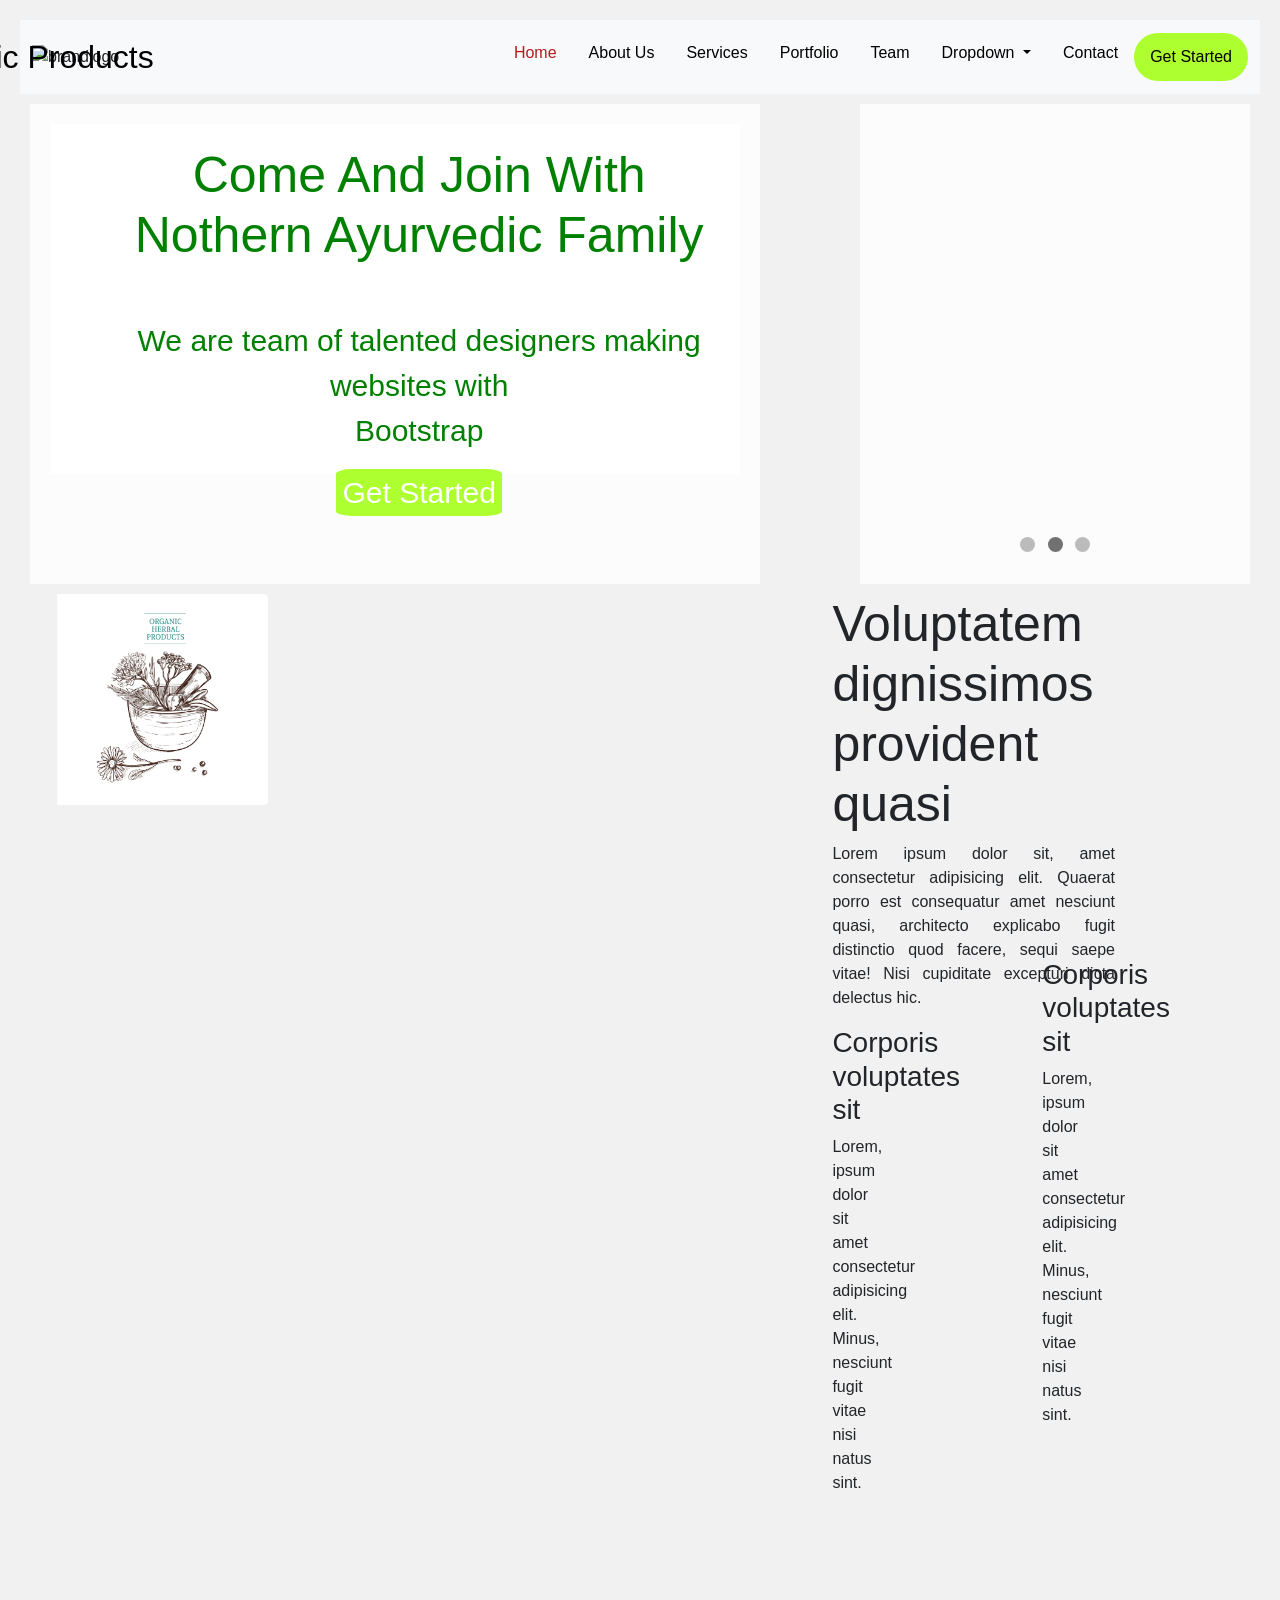
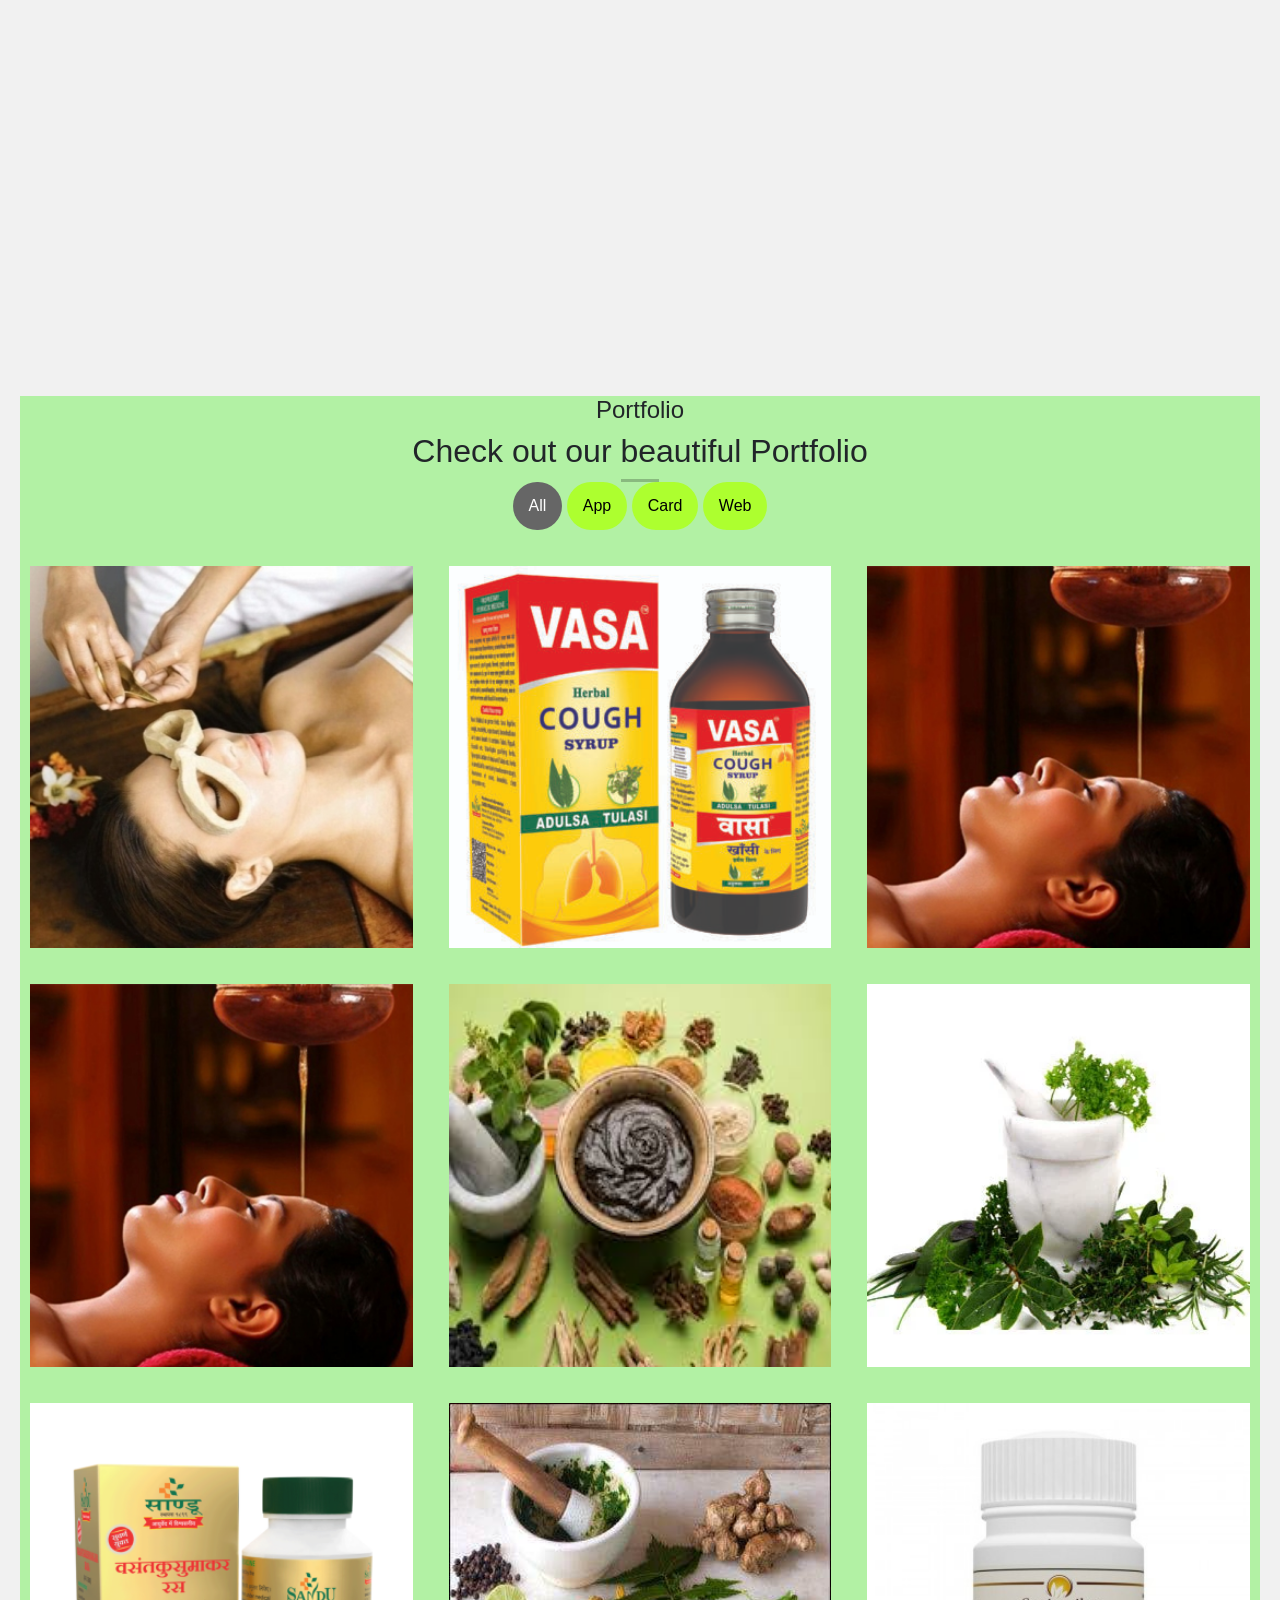
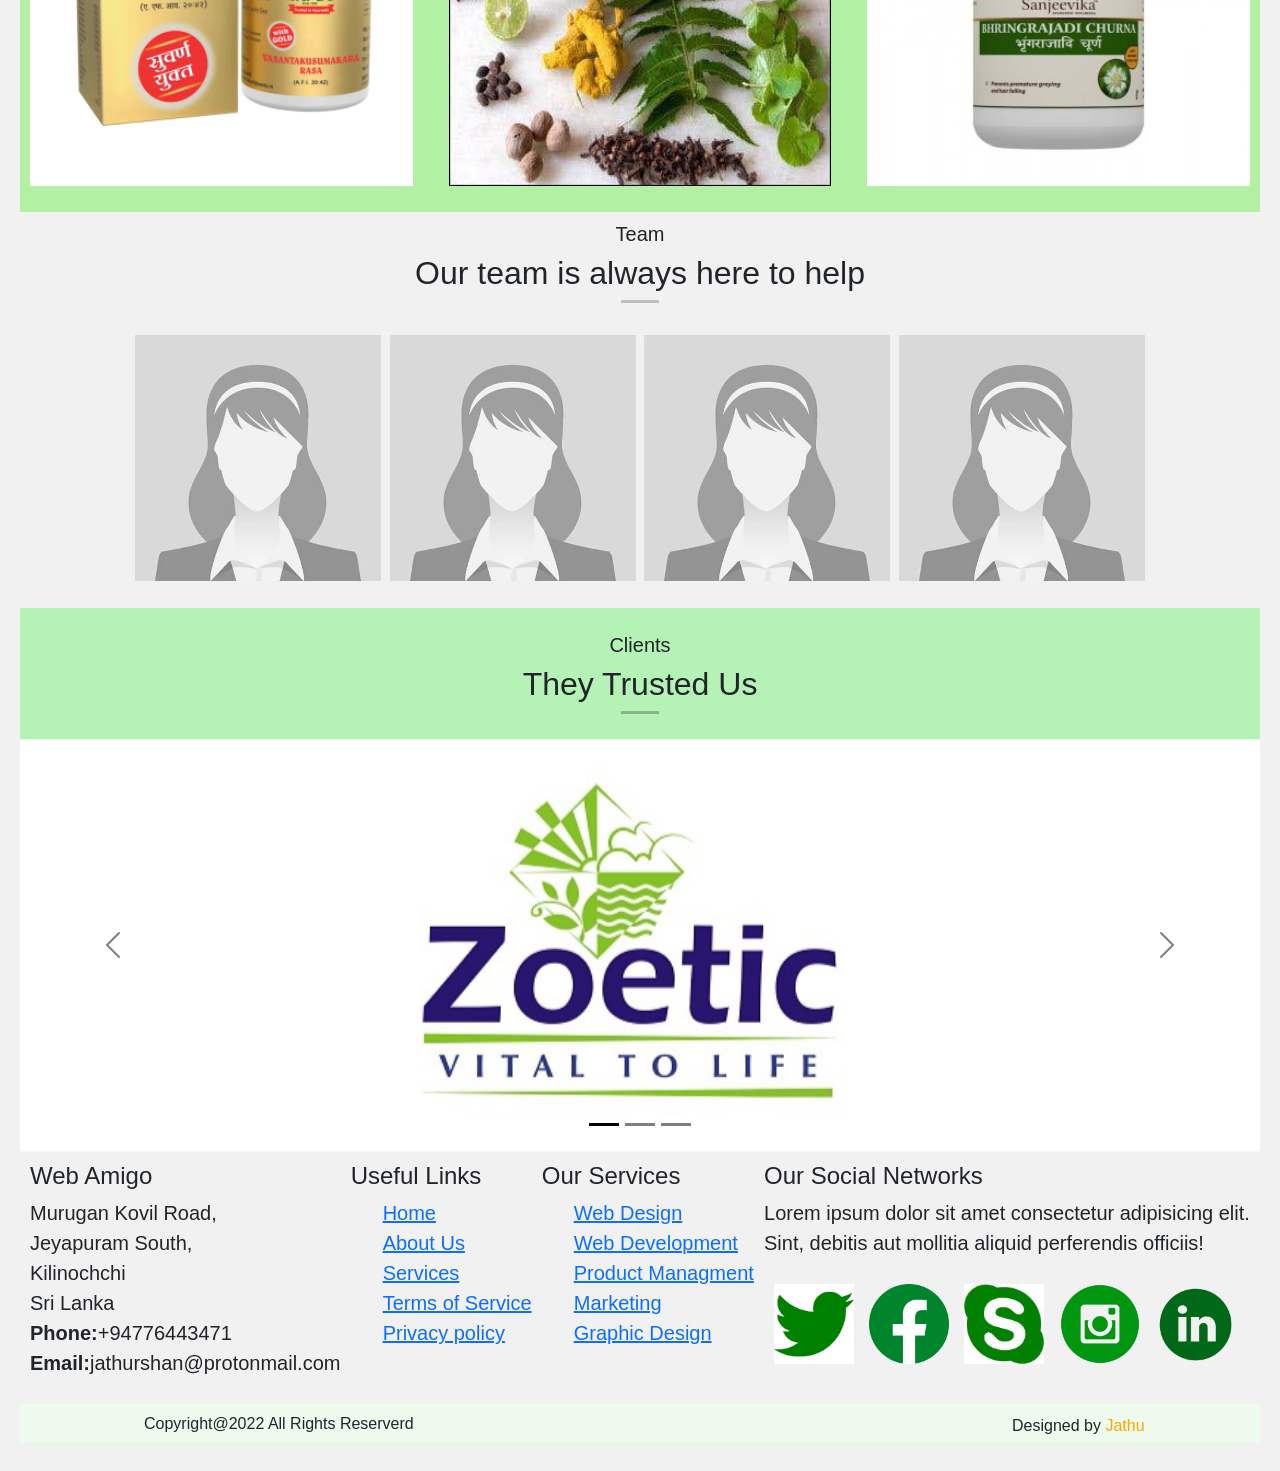
==== commit 1e5590d2: "image gallery2" ====
--- a/project01/home.html
+++ b/project01/home.html
@@ -126,7 +126,7 @@
         <h4 class="checkout" style="text-align:center;">Portfolio</h4>
         <h2 class="checkout">Check out our beautiful Portfolio</h2>
         <hr  style="width:3%; height: 3px; margin:auto; color: rgba(6, 8, 6, 0.945);">
-        <ul class="nav justify-content-center">
+        <!-- <ul class="nav justify-content-center">
           <li class="nav-item">
             <a class="nav-link" href="#">All</a>
           </li>
@@ -139,92 +139,75 @@
           <li class="nav-item">
             <a class="nav-link"href="#">Web</a>
           </li>
-        </ul>
-        </div>
-      </section>
-      <!--Gallery Starts Here-->
-      <!--
-        <Section>
-          <div class="grid-container1">
-            <div><img src="images/pic1.jpg" alt="siddha" class="gallery"></div>
-            <div><img src="images/pic2.jpg" alt="siddha" class="gallery"></div>
-            <div><img src="images/pic3.jpg" alt="siddha" class="gallery"></div>  
-            <div><img src="images/Sandu-Abhayarishta-200-ml-350x350.jpg" alt="siddha" class="gallery"></div>
-            <div><img src="images/pic5.webp" alt="siddha" class="gallery"></div>
-            <div><img src="images/pic6.png" alt="siddha" class="gallery"></div>
-            <div><img src="images/pic7.jpg" alt="siddha" class="gallery"></div>
-            <div><img src="images/pic8.jpg" alt="siddha" class="gallery"></div>
-            <div><img src="images/pic9.jpeg" alt="siddha" class="gallery"></div>
-          </div>
-        </Section>
-        -->
-      <!--Gallery Ends Here-->
-      <!-- MAIN (Center website) -->
+        </ul> -->
+        <!-- MAIN (Center website) -->
 <div class="main">
-
-
   <div id="myBtnContainer">
     <button class="btn active" onclick="filterSelection('all')"> All</button>
-    <button class="btn" onclick="filterSelection('nature')"> App</button>
-    <button class="btn" onclick="filterSelection('cars')"> Card</button>
-    <button class="btn" onclick="filterSelection('people')"> Web</button>
+    <button class="btn" onclick="filterSelection('App')"> App</button>
+    <button class="btn" onclick="filterSelection('Card')"> Card</button>
+    <button class="btn" onclick="filterSelection('Web')"> Web</button>
   </div>
+        </div>
+      
+      
+      
   
   <!-- Portfolio Gallery Grid -->
   <div class="row">
     <div class="column nature">
       <div class="content">
-        <img src="/w3images/mountains.jpg" alt="Mountains" style="width:100%">
+        <img src="images/pic1.jpg" alt="siddha" style="width:100%">
         
       </div>
     </div>
     <div class="column nature">
       <div class="content">
-      <img src="/w3images/lights.jpg" alt="Lights" style="width:100%">
+      <img src="images/pic2.jpg" alt="Lights" style="width:100%">
         
       </div>
     </div>
     <div class="column nature">
       <div class="content">
-      <img src="/w3images/nature.jpg" alt="Nature" style="width:100%">
+      <img src="images/pic3.jpg" alt="Nature" style="width:100%">
         
       </div>
     </div>
     
     <div class="column cars">
       <div class="content">
-        <img src="/w3images/cars1.jpg" alt="Car" style="width:100%">
+        <img src="images/pic3.jpg" alt="Car" style="width:100%">
         
       </div>
     </div>
     <div class="column cars">
       <div class="content">
-      <img src="/w3images/cars2.jpg" alt="Car" style="width:100%">
+      <img src="images/pic4.jpeg" alt="Car" style="width:100%">
         
       </div>
     </div>
     <div class="column cars">
       <div class="content">
-      <img src="/w3images/cars3.jpg" alt="Car" style="width:100%">
+      <img src="images/pic5.webp" alt="Car" style="width:100%">
         
       </div>
     </div>
   
     <div class="column people">
       <div class="content">
-        <img src="/w3images/people1.jpg" alt="Car" style="width:100%">
+        <img src="images/pic6.png" alt="Car" style="width:100%">
         
       </div>
     </div>
     <div class="column people">
       <div class="content">
-      <img src="/w3images/people2.jpg" alt="Car" style="width:100%">
+      <img src="images/pic7.jpg" alt="Car" style="width:100%">
         
       </div>
     </div>
     <div class="column people">
       <div class="content">
-      <img src="/w3images/people3.jpg" alt="Car" style="width:100%">
+      <img src="images/pic8.jpg" alt="Car" style="width:100%">
         
       </div>
     </div>
@@ -233,6 +216,7 @@
   
   <!-- END MAIN -->
   </div>
+</section>
        <!--Gallery Starts Here-->
 
 
--- a/project01/style.css
+++ b/project01/style.css
@@ -292,6 +292,7 @@
   .main {
     max-width: 1000px;
     margin: auto;
+    text-align: center;
   }
   
   h1 {
@@ -325,7 +326,7 @@
   
   /* Content */
   .content {
-    background-color: white;
+    /* background-color: white; */
     padding: 10px;
   }
   
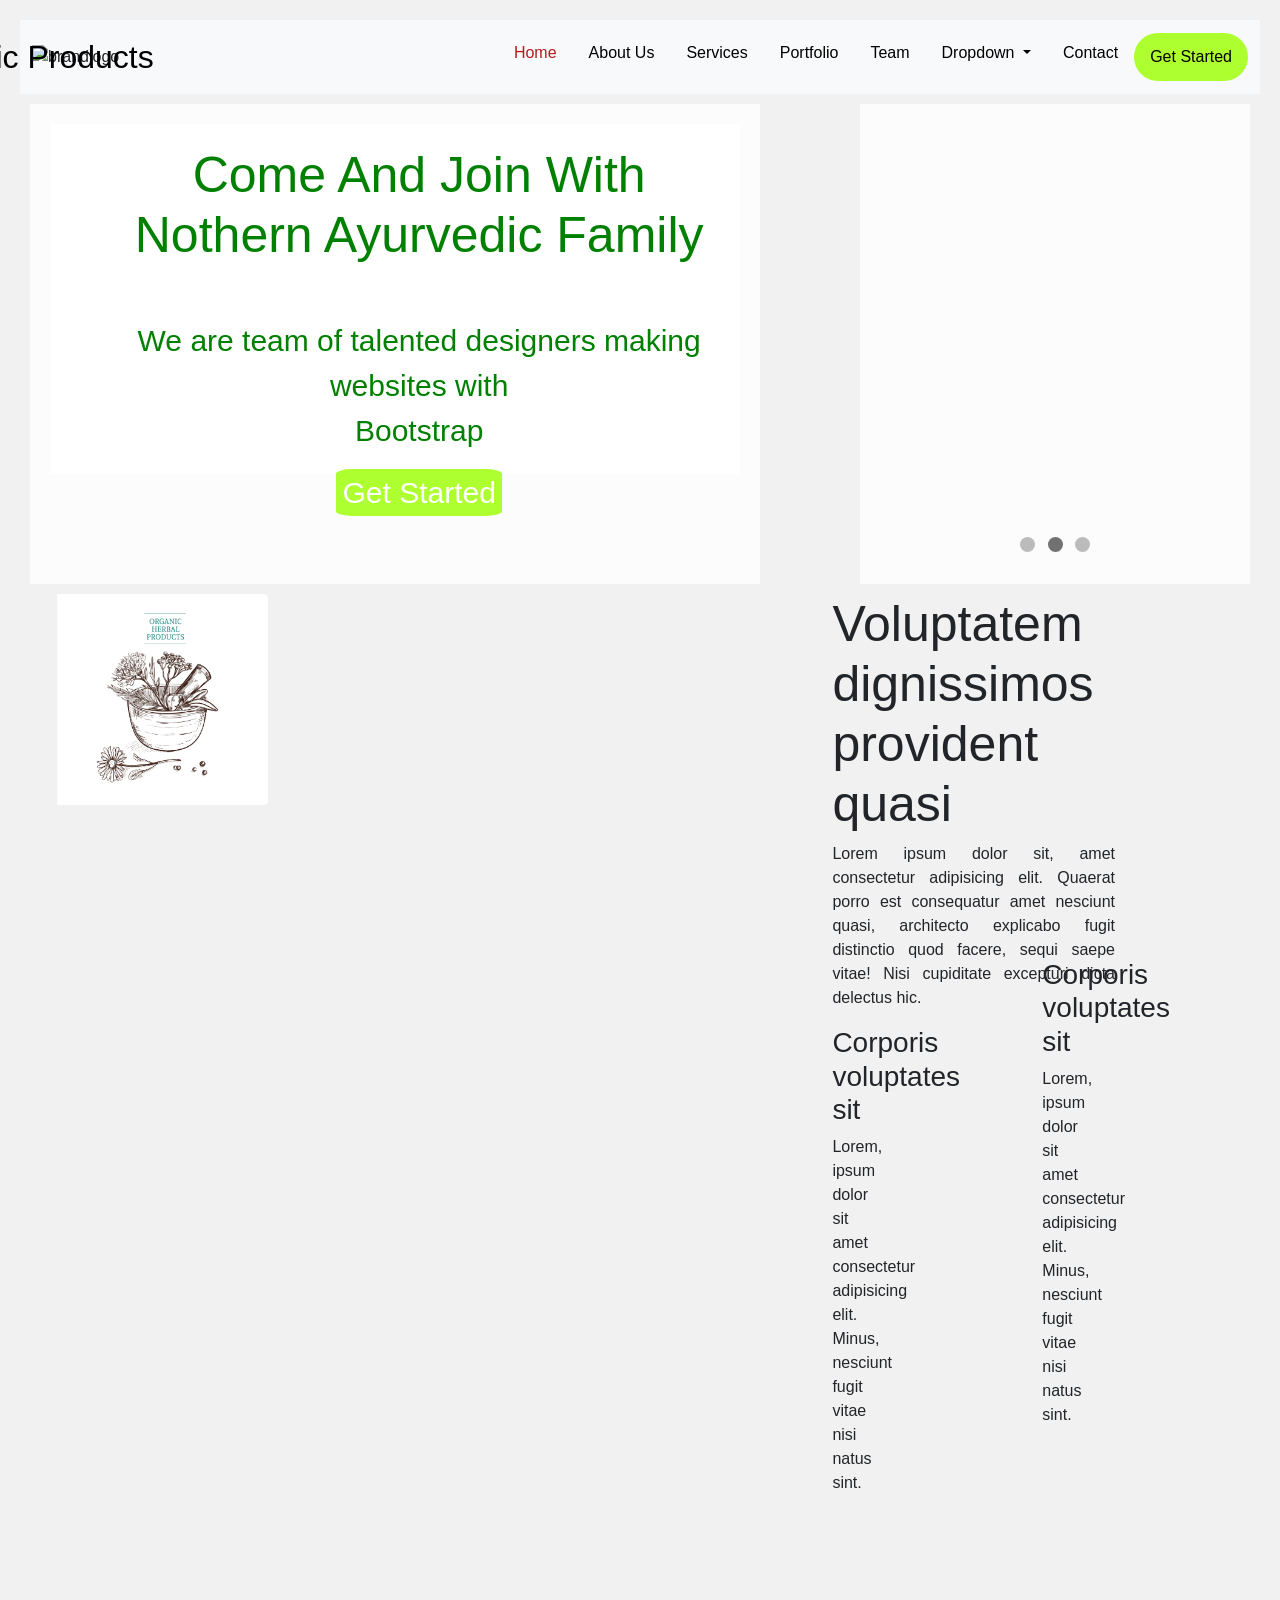
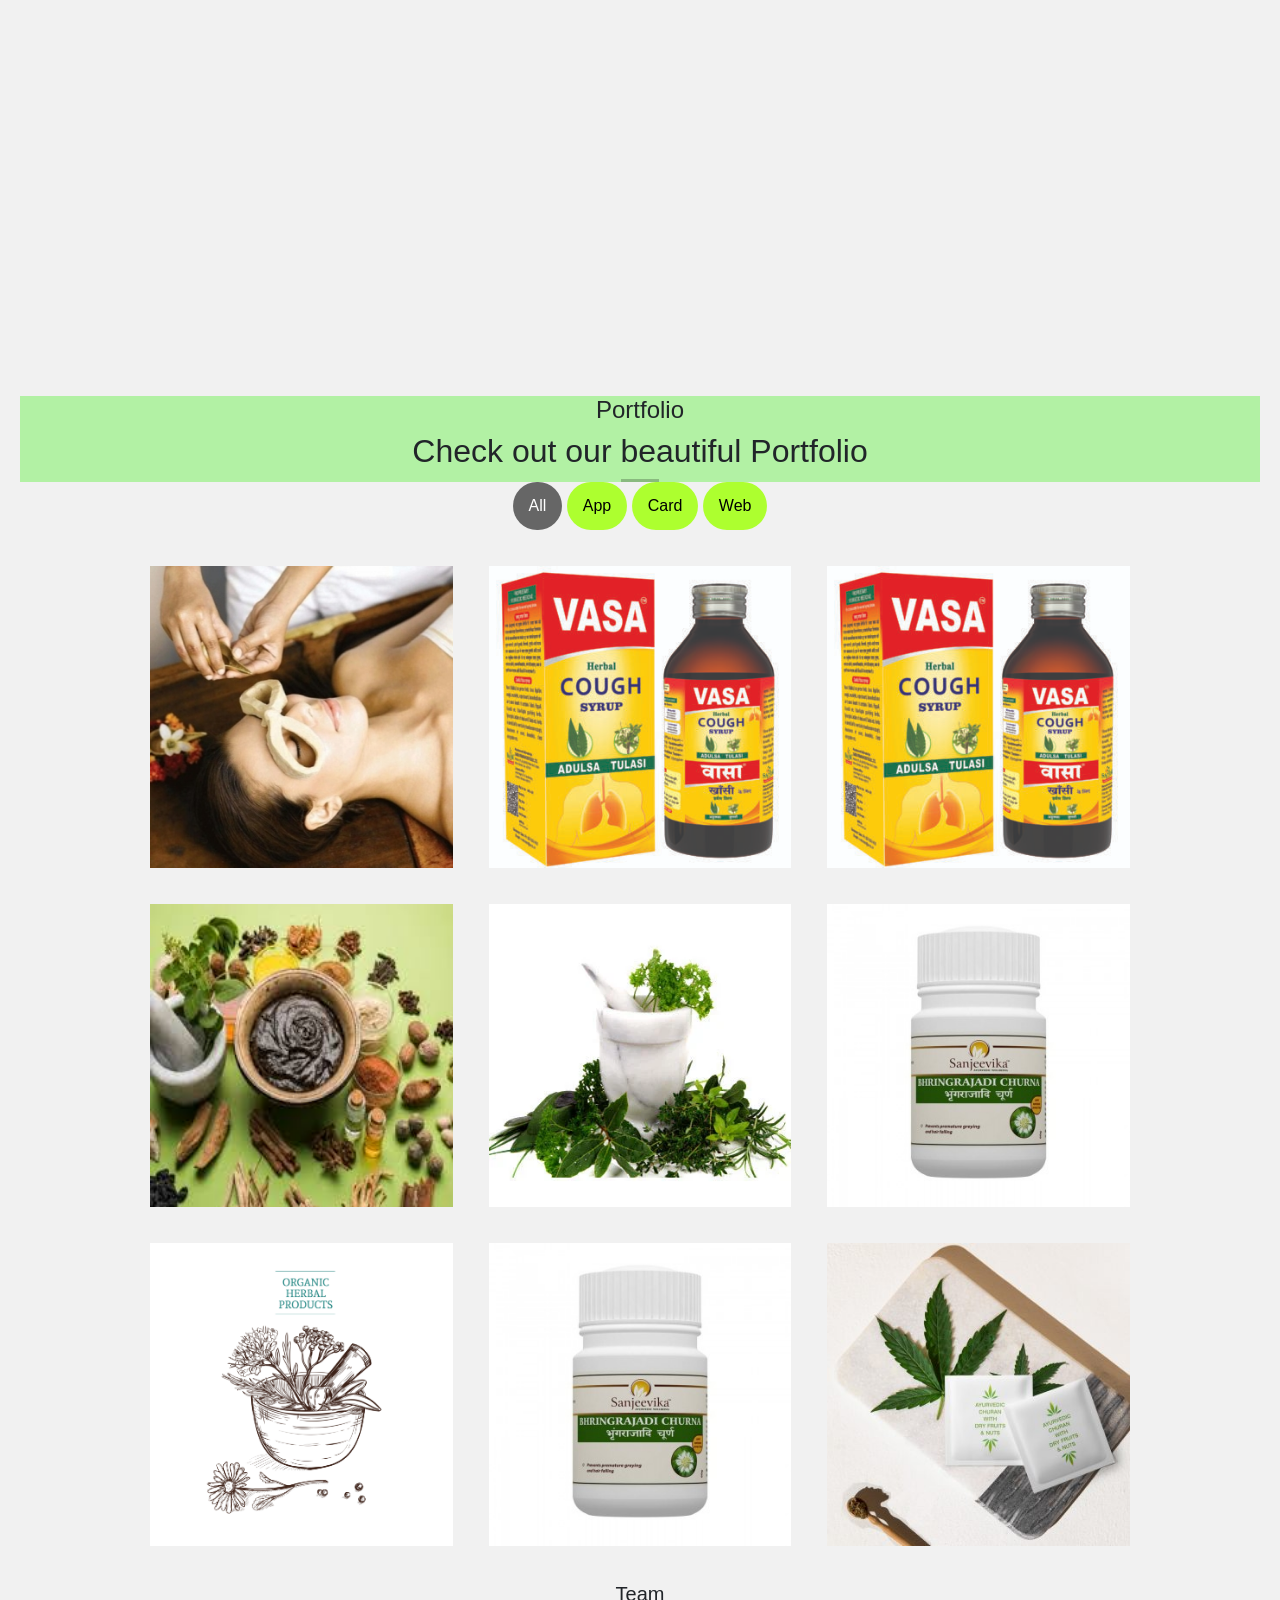
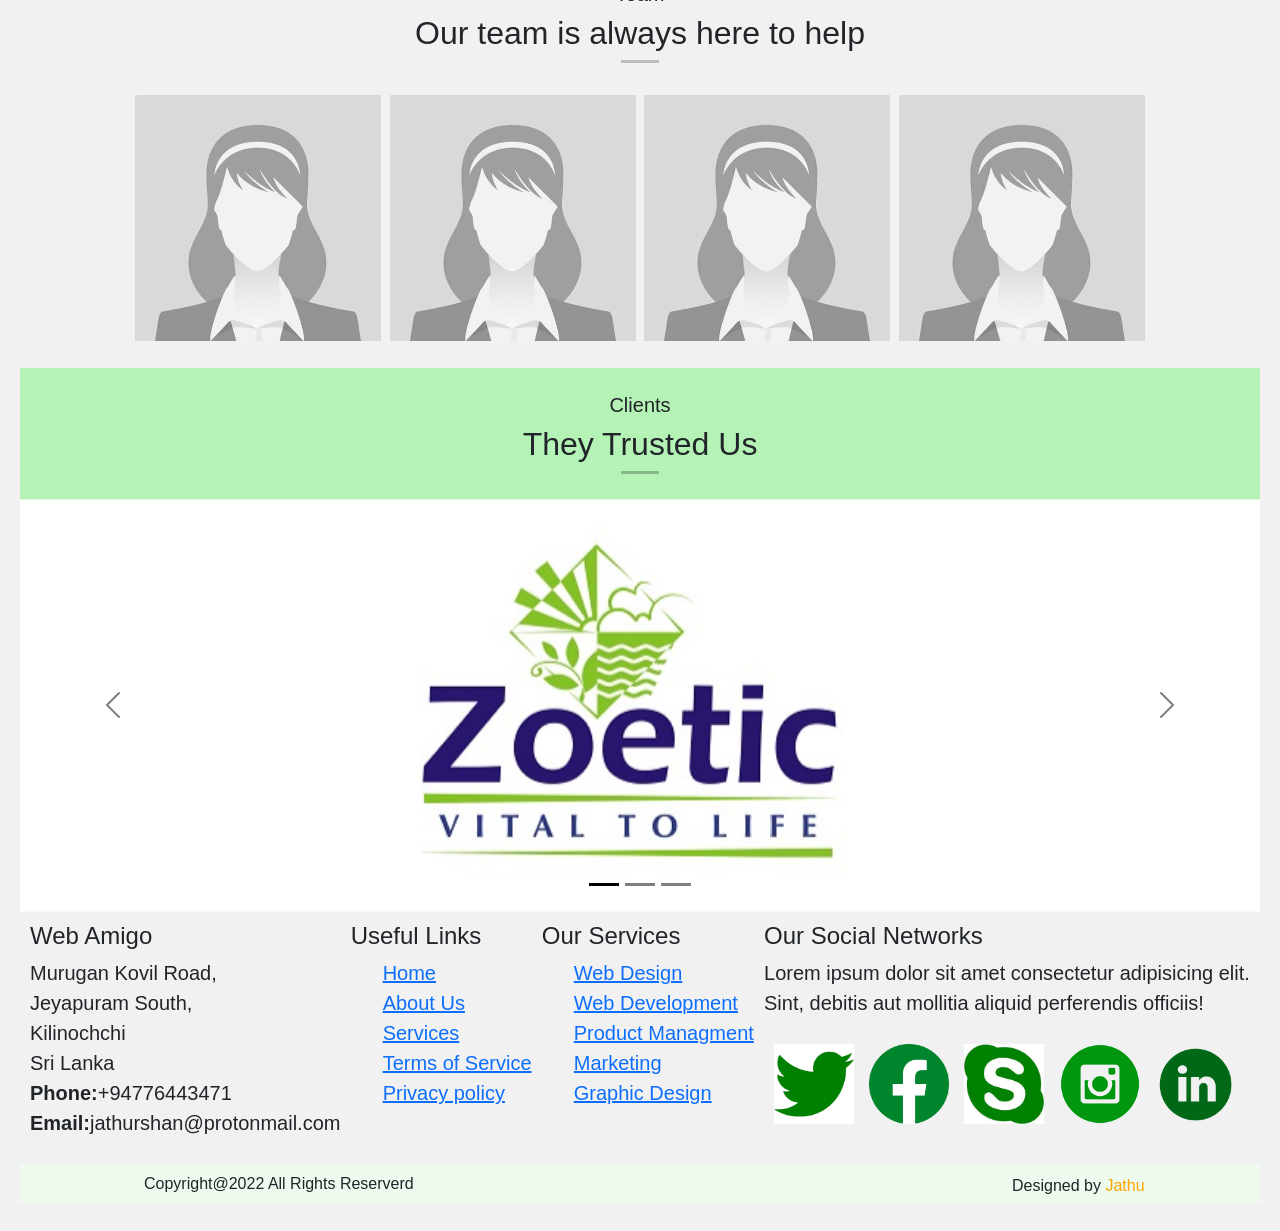
==== commit d0aad2a7: "before final" ====
--- a/project01/home.html
+++ b/project01/home.html
@@ -49,7 +49,7 @@
 
   
   <li class="nav-item">
-    <a class="nav-link">Contact</a>
+    <a class="nav-link" href="contact.html">Contact</a>
   </li>
   <button type="button" class="btn">Get Started</button>
 
@@ -102,7 +102,7 @@
       <!--section one End-->
       <!--section Two Starts-->
       <section>
-        <img src="images/bowl.jpeg" class="rounded float-start img2" alt="...">
+        <img src="images/bowl.jpeg" class="rounded float-start img2" onmouseover="bigImg(this)" onmouseout="normalImg(this)" border="0" alt="a bowl" width="32" height="32">
         <div class="sec2">
           <h1>Voluptatem dignissimos provident <br>quasi</h1>
           <p>Lorem ipsum dolor sit, amet consectetur adipisicing elit. Quaerat porro est consequatur amet nesciunt quasi, architecto explicabo fugit distinctio quod facere, sequi saepe vitae! Nisi cupiditate excepturi dicta delectus hic.</p>   
@@ -126,38 +126,26 @@
         <h4 class="checkout" style="text-align:center;">Portfolio</h4>
         <h2 class="checkout">Check out our beautiful Portfolio</h2>
         <hr  style="width:3%; height: 3px; margin:auto; color: rgba(6, 8, 6, 0.945);">
-        <!-- <ul class="nav justify-content-center">
-          <li class="nav-item">
-            <a class="nav-link" href="#">All</a>
-          </li>
-          <li class="nav-item">
-            <a class="nav-link" href="#">App</a>
-          </li>
-          <li class="nav-item">
-            <a class="nav-link" href="#">Card</a>
-          </li>
-          <li class="nav-item">
-            <a class="nav-link"href="#">Web</a>
-          </li>
-        </ul> -->
-        <!-- MAIN (Center website) -->
+        </div>
+         
+      </section>
+
+
+      <!-- MAIN (Center website) -->
 <div class="main">
+
   <div id="myBtnContainer">
     <button class="btn active" onclick="filterSelection('all')"> All</button>
-    <button class="btn" onclick="filterSelection('App')"> App</button>
-    <button class="btn" onclick="filterSelection('Card')"> Card</button>
-    <button class="btn" onclick="filterSelection('Web')"> Web</button>
+    <button class="btn" onclick="filterSelection('nature')"> App</button>
+    <button class="btn" onclick="filterSelection('cars')"> Card</button>
+    <button class="btn" onclick="filterSelection('people')"> Web</button>
   </div>
-        </div>
-      
-      
-      
   
   <!-- Portfolio Gallery Grid -->
   <div class="row">
     <div class="column nature">
       <div class="content">
-        <img src="images/pic1.jpg" alt="siddha" style="width:100%">
+        <img src="images/pic1.jpg" alt="Mountains" style="width:100%">
         
       </div>
     </div>
@@ -169,46 +157,46 @@
     </div>
     <div class="column nature">
       <div class="content">
-      <img src="images/pic3.jpg" alt="Nature" style="width:100%">
+      <img src="images/pic2.jpg" alt="Nature" style="width:100%">
         
       </div>
     </div>
     
     <div class="column cars">
       <div class="content">
-        <img src="images/pic3.jpg" alt="Car" style="width:100%">
+        <img src="images/pic4.jpeg" alt="Car" style="width:100%">
         
       </div>
     </div>
     <div class="column cars">
       <div class="content">
-      <img src="images/pic4.jpeg" alt="Car" style="width:100%">
+      <img src="images/pic5.webp" alt="Car" style="width:100%">
         
       </div>
     </div>
     <div class="column cars">
       <div class="content">
-      <img src="images/pic5.webp" alt="Car" style="width:100%">
+      <img src="images/pic8.jpg" alt="Car" style="width:100%">
         
       </div>
     </div>
   
     <div class="column people">
       <div class="content">
-        <img src="images/pic6.png" alt="Car" style="width:100%">
-        
+        <img src="images/bowl.jpeg" alt="Car" style="width:100%">
+  
       </div>
     </div>
     <div class="column people">
       <div class="content">
-      <img src="images/pic7.jpg" alt="Car" style="width:100%">
-        
+      <img src="images/pic8.jpg" alt="Car" style="width:100%">
+  
       </div>
     </div>
     <div class="column people">
       <div class="content">
-      <img src="images/pic8.jpg" alt="Car" style="width:100%">
-        
+      <img src="images/pic9.jpeg" alt="Car" style="width:100%">
+  
       </div>
     </div>
   <!-- END GRID -->
@@ -216,11 +204,9 @@
   
   <!-- END MAIN -->
   </div>
-</section>
-       <!--Gallery Starts Here-->
-
-
-      <!--Gallery Ends Here-->
+
+        
+      
       <!--section five starts here-->
       <section>
         <div class="team">
--- a/project01/style.css
+++ b/project01/style.css
@@ -350,4 +350,19 @@
   .btn.active {
     background-color: #666;
     color: white;
-  }+  }
+
+  /* contact page styles starts here */
+  .contactDetails{
+    text-align: left;
+  }
+
+
+
+  /* map starts here */
+  /*style*/
+/* Set the size of the div element that contains the map */
+#map {
+  height: 400px; /* The height is 400 pixels */
+  width: 100%; /* The width is the width of the web page */
+}
